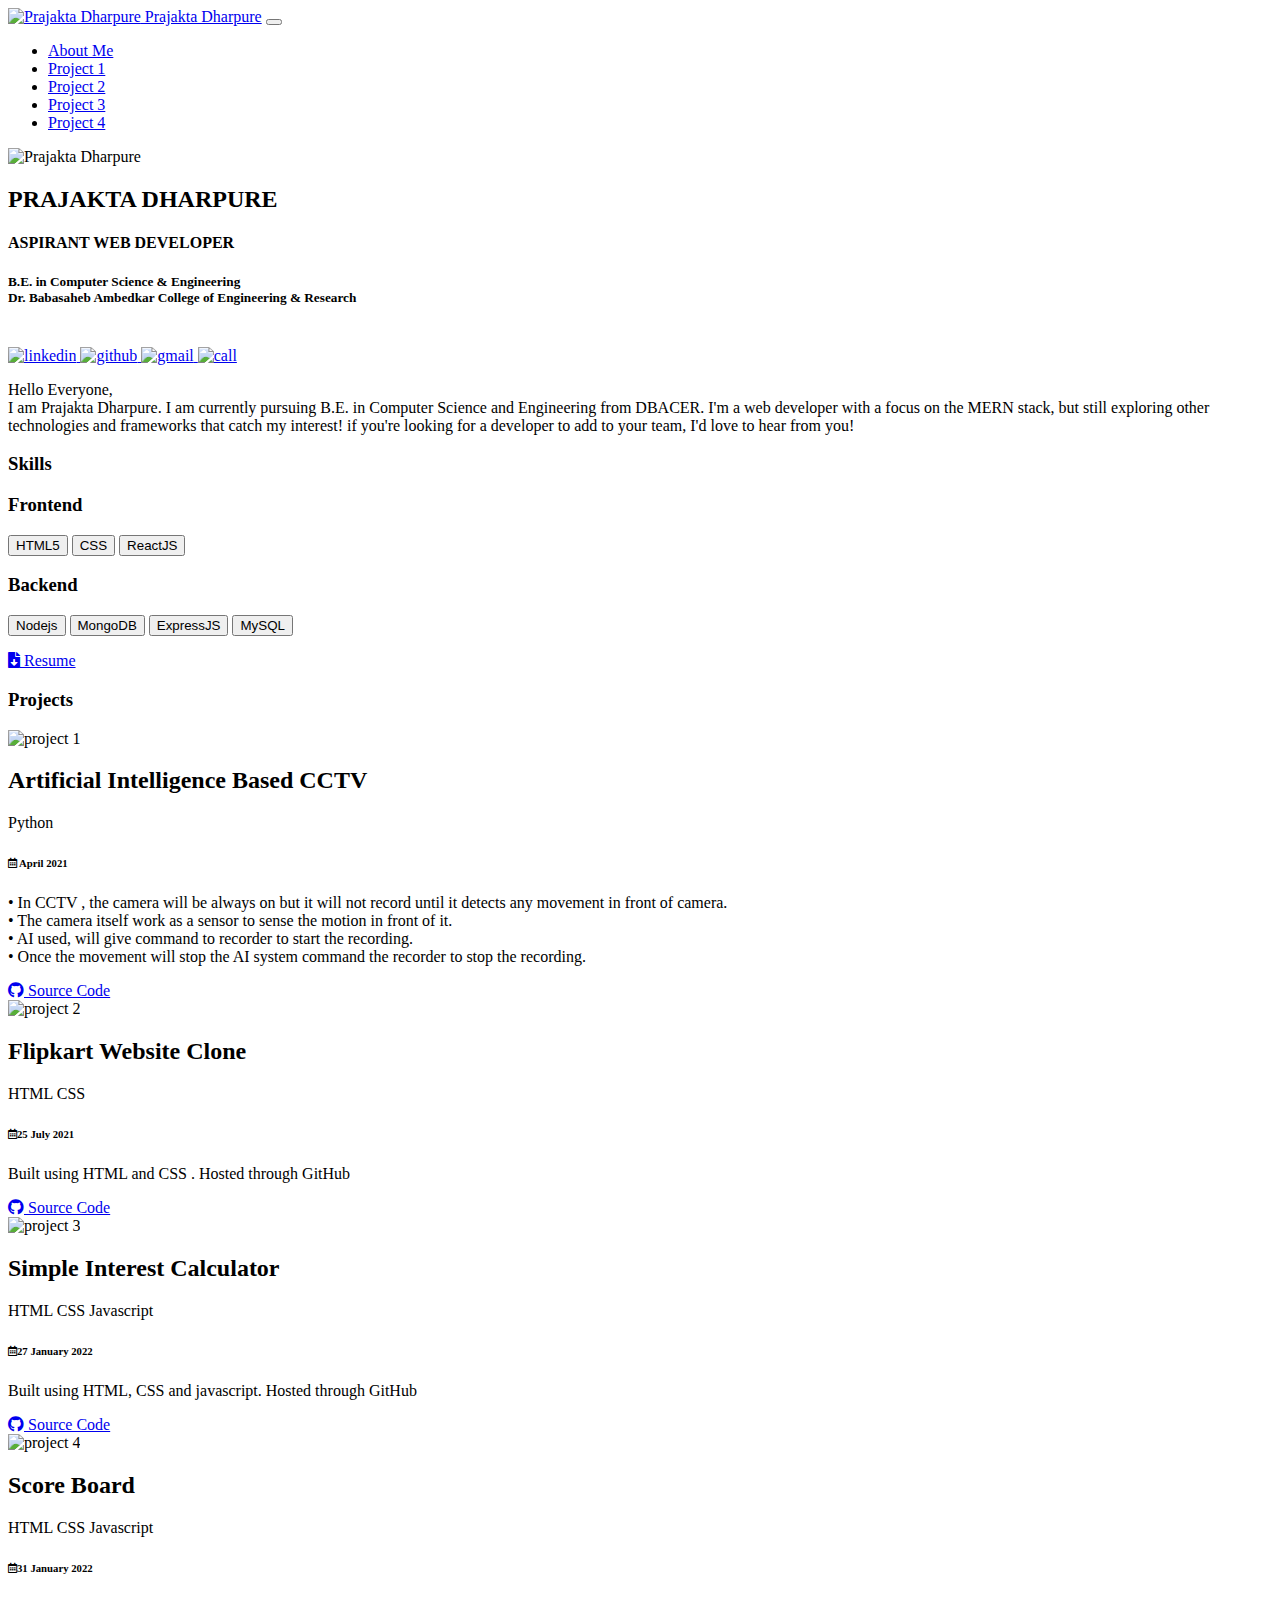
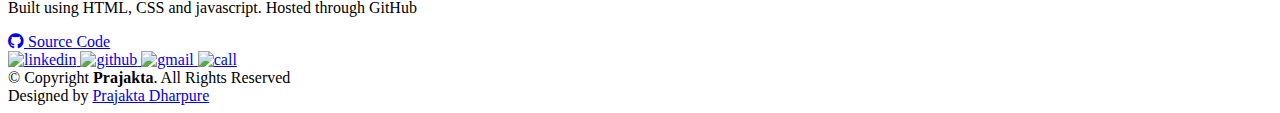
==== index.html @ 519721d0 "inital commit" ====
<!doctype html>
<html lang="en">
  <head>
   
    <meta charset="utf-8">
    <meta http-equiv="X-UA-Compatible" content="IE=edge">
    <meta name="viewport" content="width=device-width, initial-scale=1.0">
    <title>Prajakta Dharpure</title>
    <link rel="stylesheet" href="https://cdnjs.cloudflare.com/ajax/libs/font-awesome/5.15.4/css/all.min.css">
   

    <!-- Bootstrap CSS -->
    <link href="https://cdn.jsdelivr.net/npm/bootstrap@5.1.3/dist/css/bootstrap.min.css" rel="stylesheet" integrity="sha384-1BmE4kWBq78iYhFldvKuhfTAU6auU8tT94WrHftjDbrCEXSU1oBoqyl2QvZ6jIW3" crossorigin="anonymous">
    <link rel="stylesheet" type="text/css" href="./css/style.css" />
    <title>Prajakta Dharpure</title>
  </head>
  <bod id="particle_background">  
    <nav class="navbar navbar-expand-lg navbar-light ">
        <div class="container-fluid">
          <a class="navbar-brand" href="#">
            <img src="./assets/img/praju.png" width="30" height="24" alt="Prajakta Dharpure"/>
              Prajakta Dharpure</a>
          <button class="navbar-toggler" type="button" data-bs-toggle="collapse" data-bs-target="#navbarSupportedContent" aria-controls="navbarSupportedContent" aria-expanded="false" aria-label="Toggle navigation">
            <span class="navbar-toggler-icon"></span>
          </button>
          <div class="collapse navbar-collapse" id="navbarSupportedContent">
            <ul class="navbar-nav me-auto mb-2 mb-lg-0">
              <li class="nav-item">
                <a class="nav-link active" aria-current="page" href="#123">About Me</a>
              </li>
              <li class="nav-item">
                <a class="nav-link" href="#abc">Project 1</a>
              </li>
              <li class="nav-item">
                <a class="nav-link" href="#def">Project 2</a>
              </li>
              <li class="nav-item">
                <a class="nav-link" href="#ghi">Project 3</a>
              </li>
              <li class="nav-item">
                <a class="nav-link" href="#jkl">Project 4</a>
              </li>
            </ul>
          </div>
        </div>
      </nav>
      <div id="particles-js"></div>
      <script  type="text/javascript" src="js/particles.min.js"></script>
      <script type="text/javascript" src="js/app.js"></script>
      <section class="home" id="home">
          <div id="particles-js"> 
            
        
   

    <div class="container" id="123">
        <div class="row">
            <div class="col-md-6">
                <img src="./assets/img/praju.png" alt="Prajakta Dharpure" class="img-fluid img-user m-3 mx-auto d-block zi" />
                <h2 class="text-center display-7">PRAJAKTA DHARPURE</h2>
                <h4 class="text-center display-7">ASPIRANT WEB DEVELOPER</h4>
                <h5 class="text-center display-7">B.E. in Computer Science & Engineering<br>
                  Dr. Babasaheb Ambedkar College of Engineering & Research</h5><br>
                <div class="d-flex justify-content-evenly">
                    <a href="https://www.linkedin.com/in/prajakta-dharpure" target="_blank" class="ico-social-container zi">
                        <img src="./assets/icons/ico-linkedin.png" alt="linkedin" class="ico-social">
                    </a>
                    <a href="https://github.com/prajaktadharpure28 " target="_blank" class="ico-social-container zi">
                        <img src="./assets/icons/ico-github.png" alt="github" class="ico-social">
                    </a>
                    <a href="mailto:prajaktadharpure28@gmail.com" target="_blank" class="ico-social-container zi">
                        <img src="./assets/icons/ico-gmail.png" alt="gmail" class="ico-social">
                    </a>
                    <a href="tel:+91-9552864752" target="_blank" class="ico-social-container">
                        <img src="./assets/icons/ico-phone.png" alt="call" class="ico-social">
                    </a>
                </div>
            </div>
            <div class="col-md-6">
                <p class="about-me p-3">Hello Everyone,<br>I am Prajakta Dharpure. I am currently pursuing B.E. in Computer Science and Engineering from DBACER. I'm a web developer with a focus on the MERN stack, but still exploring other technologies and frameworks that catch my interest! if you're looking for a developer to add to your team, I'd love to hear from you! </p>
                <h3 class="display-5 text-center"> Skills</h3>
                <p>
                    <h3 class="display-6">Frontend</h3>
                    <div>
                    <button type="button" class="btn btn-outline-primary btn-sm m-1">HTML5</button>
                    <button type="button" class="btn btn-outline-secondary btn-sm m-1">CSS</button>
                    <button type="button" class="btn btn-outline-success btn-sm m-1">ReactJS</button>
                </div>
                </p>
                <p>
                    <h3 class="display-6">Backend</h3>
                    <button type="button" class="btn btn-outline-primary btn-sm m-1">Nodejs</button>
                    <button type="button" class="btn btn-outline-secondary btn-sm m-1">MongoDB</button>
                    <button type="button" class="btn btn-outline-success btn-sm m-1">ExpressJS</button>
                    <button type="button" class="btn btn-outline-danger btn-sm m-1">MySQL</button>
                </p>
                <div class="text-center">
                    <a href="https://drive.google.com/file/d/1Vo0FcJbWg5139tKB5yFYB6RddcbkDhcV/view?usp=sharing" target="_blank" class="btn btn-primary zi">
                        <i class="fas fa-file-download"></i> Resume</a>
                </div>    
            </div>
        </div>
     
        <div class="mt-5">
            <h3 class="text-center display-2">Projects</h3>
            <div class="row project-container" id="abc">
                <div class="col-md-4">
                    <img src="./assets/img/project1.jpg" alt="project 1" class="img-fluid"/>
                </div>
                <div class="col-md-8">
                    <h2>Artificial Intelligence Based CCTV</h2>
                    <span class="badge rounded-pill bg-success">Python</span>
                    <h6 class="mt-2"><i class="far fa-calendar-alt"></i> April 2021</h6>
                    <p> •   In CCTV , the camera will be always on but it will not record until it detects any movement in front of camera.<br>
                        •	The camera itself work as a sensor to sense the motion in front of it.<br>
                        •	AI used, will give command to recorder to start the recording.<br>
                        •	Once the movement will stop the AI system command the recorder to stop the recording.<br>
                    </p>
                    <a href="https://github.com/prajaktadharpure28/CCTV" target="_blank" class="btn btn-info ms-5">
                        <i class="fab fa-github"></i> Source Code
                    </a>
                </div>
            </div>
              <div class="row project-container" id="def">
                <div class="col-md-4">
                    <img src="./assets/img/project2.jpg" alt="project 2" class="img-fluid"/>
                </div>
                <div class="col-md-8">
                    <h2>Flipkart Website Clone</h2>
                    <span class="badge rounded-pill bg-success">HTML</span>
                    <span class="badge rounded-pill bg-success">CSS</span>
                    <h6 class="mt-2"><i class="far fa-calendar-alt"></i>25 July 2021</h6>
                    <p> Built using HTML and CSS . Hosted through GitHub<br>
                    </p>
                    <a href="https://github.com/prajaktadharpure28/project-file" target="_blank" class="btn btn-info ms-5">
                        <i class="fab fa-github"></i> Source Code
                    </a>
                </div>
            </div> 
            <div class="row project-container" id="ghi">
              <div class="col-md-4">
                  <img src="./assets/img/project3.jpg" alt="project 3" class="img-fluid"/>
              </div>
              <div class="col-md-8">
                  <h2>Simple Interest Calculator</h2>
                  <span class="badge rounded-pill bg-success">HTML</span>
                  <span class="badge rounded-pill bg-success">CSS</span>
                  <span class="badge rounded-pill bg-success">Javascript</span>
                  <h6 class="mt-2"><i class="far fa-calendar-alt"></i>27 January 2022</h6>
                  <p> Built using HTML, CSS and javascript. Hosted through GitHub<br>
                  </p>
                  <a href="https://github.com/prajaktadharpure28/simple-interest-calculator" target="_blank" class="btn btn-info ms-5">
                      <i class="fab fa-github"></i> Source Code
                  </a>
              </div>
          </div> 
          <div class="row project-container" id="jkl">
            <div class="col-md-4">
                <img src="./assets/img/project4.jpeg" alt="project 4" class="img-fluid"/>
            </div>
            <div class="col-md-8">
                <h2>Score Board</h2>
                <span class="badge rounded-pill bg-success">HTML</span>
                  <span class="badge rounded-pill bg-success">CSS</span>
                  <span class="badge rounded-pill bg-success">Javascript</span>
                <h6 class="mt-2"><i class="far fa-calendar-alt"></i>31 January 2022</h6>
                <p> Built using HTML, CSS and javascript. Hosted through GitHub<br>
                </p>
                <a href="https://github.com/prajaktadharpure28/Score-Board" target="_blank" class="btn btn-info ms-5">
                    <i class="fab fa-github"></i> Source Code
                </a>
            </div>
        </div> 
    </div>
  </div>
    <footer id="footer">
      <div class="container">
        <div class="social-links">
          <a href="https://www.linkedin.com/in/prajakta-dharpure" target="_blank" class="ico-social-container">
            <img src="./assets/icons/ico-linkedin.png" alt="linkedin" class="ico-social">
        </a>
        <a href="https://github.com/prajaktadharpure28 " target="_blank" class="ico-social-container">
            <img src="./assets/icons/ico-github.png" alt="github" class="ico-social">
        </a>
        <a href="mailto:prajaktadharpure28@gmail.com" target="_blank" class="ico-social-container">
            <img src="./assets/icons/ico-gmail.png" alt="gmail" class="ico-social">
        </a>
        <a href="tel:+91-9552864752" target="_blank" class="ico-social-container">
            <img src="./assets/icons/ico-phone.png" alt="call" class="ico-social">
        </a>
        </div>
        <div class="copyright">
          &copy; Copyright <strong><span>Prajakta</span></strong>. All Rights Reserved
        </div>
        <div class="credits">Designed by <a href="#" target="_blank">Prajakta Dharpure</a>
        </div>
      </div>
    </footer>
    <!-- Option 1: Bootstrap Bundle with Popper -->
    <script src="https://cdn.jsdelivr.net/npm/bootstrap@5.1.3/dist/js/bootstrap.bundle.min.js" integrity="sha384-ka7Sk0Gln4gmtz2MlQnikT1wXgYsOg+OMhuP+IlRH9sENBO0LRn5q+8nbTov4+1p" crossorigin="anonymous"></script>

    <script src="./js/script.js"></script>

    <script src="https://kit.fontawesome.com/e872ba44e8.js" crossorigin="anonymous"></script>
  </body>
</html>
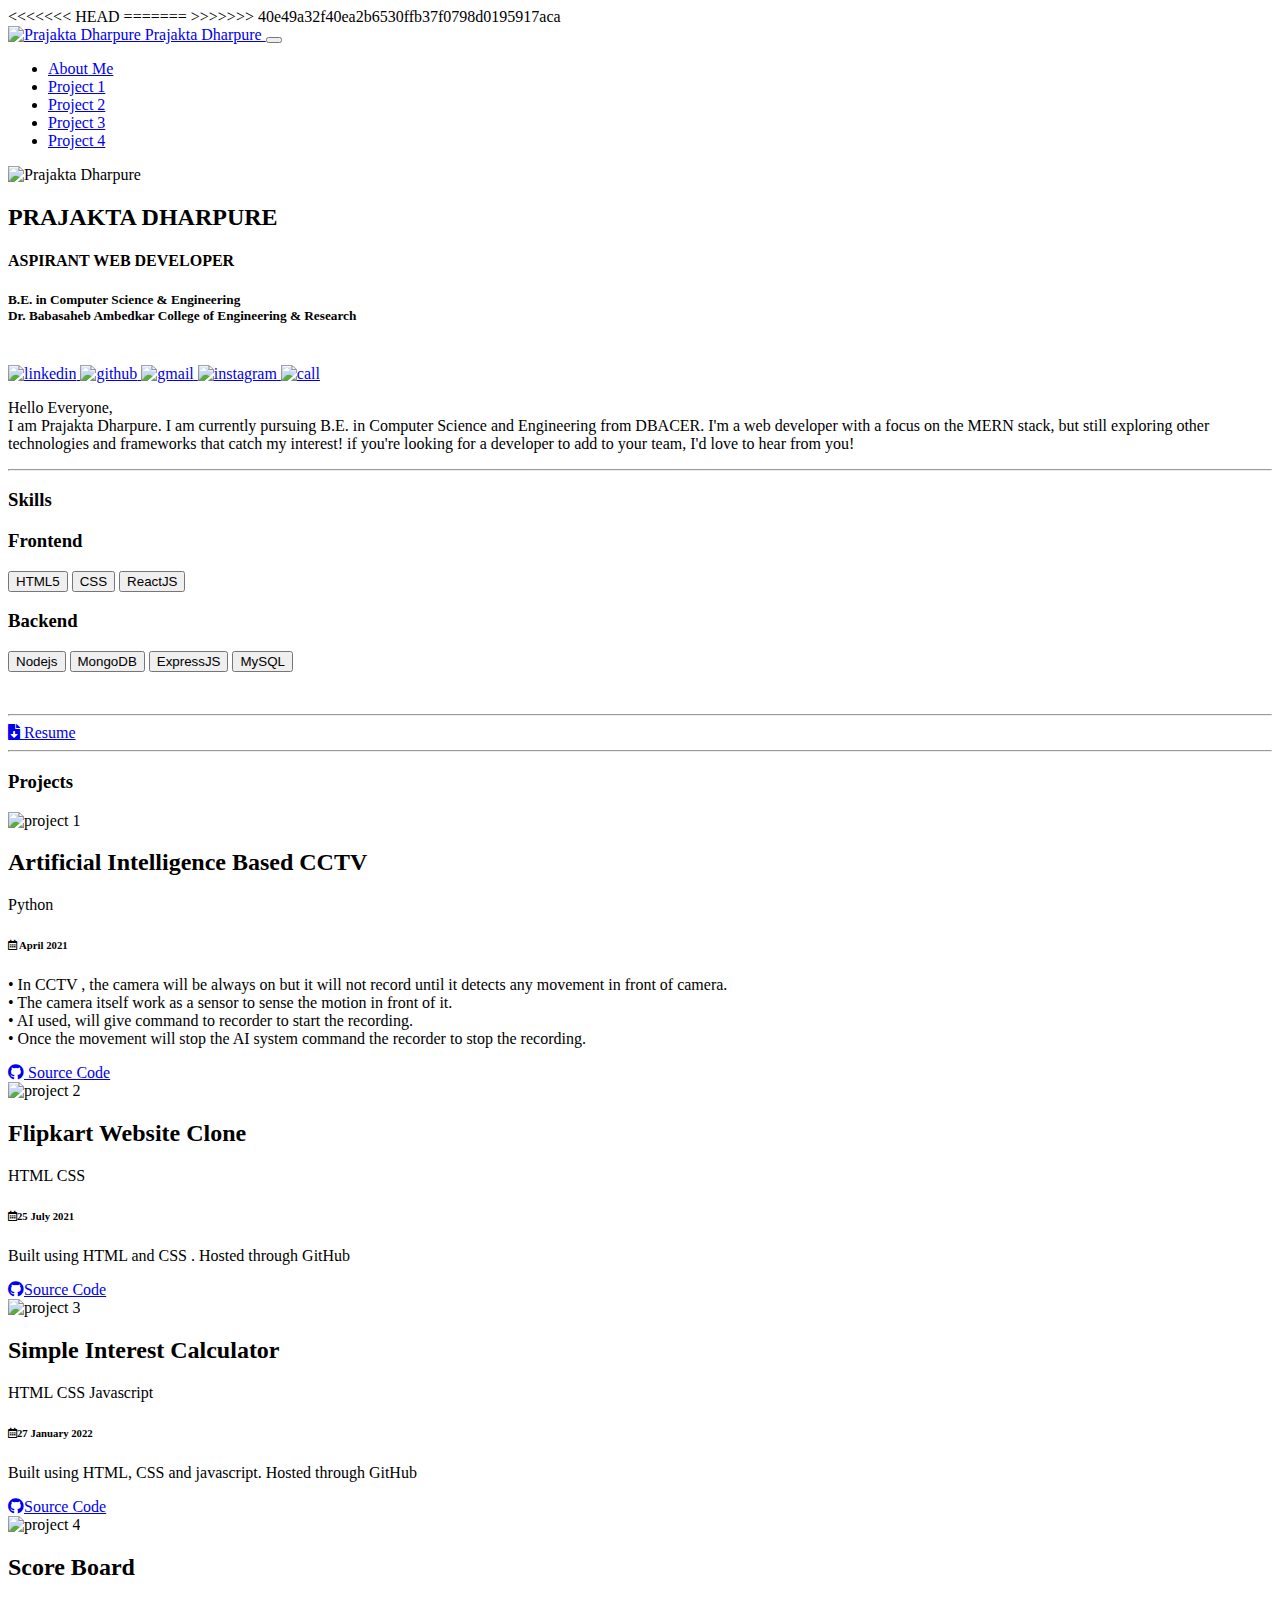
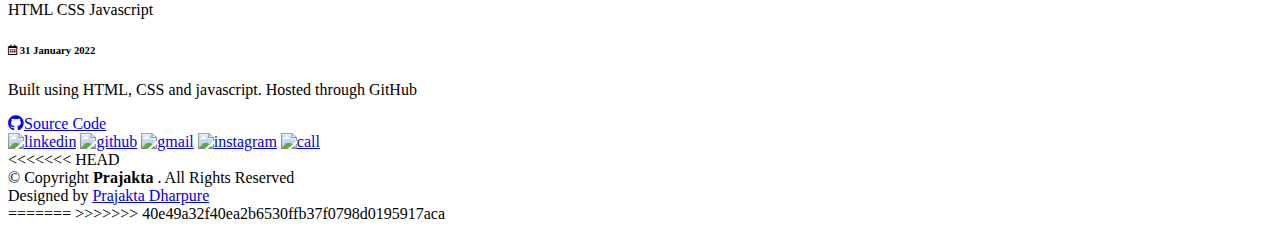
==== commit 2ee6d54a: "inital commit" ====
--- a/index.html
+++ b/index.html
@@ -1,200 +1,215 @@
 <!doctype html>
 <html lang="en">
   <head>
-   
     <meta charset="utf-8">
     <meta http-equiv="X-UA-Compatible" content="IE=edge">
     <meta name="viewport" content="width=device-width, initial-scale=1.0">
-    <title>Prajakta Dharpure</title>
+    <title>My Portfolio</title>
     <link rel="stylesheet" href="https://cdnjs.cloudflare.com/ajax/libs/font-awesome/5.15.4/css/all.min.css">
-   
-
     <!-- Bootstrap CSS -->
     <link href="https://cdn.jsdelivr.net/npm/bootstrap@5.1.3/dist/css/bootstrap.min.css" rel="stylesheet" integrity="sha384-1BmE4kWBq78iYhFldvKuhfTAU6auU8tT94WrHftjDbrCEXSU1oBoqyl2QvZ6jIW3" crossorigin="anonymous">
     <link rel="stylesheet" type="text/css" href="./css/style.css" />
     <title>Prajakta Dharpure</title>
   </head>
-  <bod id="particle_background">  
+<<<<<<< HEAD
+  <body id="particle_background">
+=======
+  <body id="particle_background">  
+>>>>>>> 40e49a32f40ea2b6530ffb37f0798d0195917aca
     <nav class="navbar navbar-expand-lg navbar-light ">
-        <div class="container-fluid">
-          <a class="navbar-brand" href="#">
-            <img src="./assets/img/praju.png" width="30" height="24" alt="Prajakta Dharpure"/>
-              Prajakta Dharpure</a>
-          <button class="navbar-toggler" type="button" data-bs-toggle="collapse" data-bs-target="#navbarSupportedContent" aria-controls="navbarSupportedContent" aria-expanded="false" aria-label="Toggle navigation">
-            <span class="navbar-toggler-icon"></span>
-          </button>
-          <div class="collapse navbar-collapse" id="navbarSupportedContent">
-            <ul class="navbar-nav me-auto mb-2 mb-lg-0">
-              <li class="nav-item">
-                <a class="nav-link active" aria-current="page" href="#123">About Me</a>
-              </li>
-              <li class="nav-item">
-                <a class="nav-link" href="#abc">Project 1</a>
-              </li>
-              <li class="nav-item">
-                <a class="nav-link" href="#def">Project 2</a>
-              </li>
-              <li class="nav-item">
-                <a class="nav-link" href="#ghi">Project 3</a>
-              </li>
-              <li class="nav-item">
-                <a class="nav-link" href="#jkl">Project 4</a>
-              </li>
-            </ul>
-          </div>
+      <div class="container-fluid">
+        <a class="navbar-brand" href="#">
+          <img src="./assets/img/praju.png" width="30" height="24" alt="Prajakta Dharpure"/>
+          Prajakta Dharpure
+        </a>
+        <button class="navbar-toggler" type="button" data-bs-toggle="collapse" data-bs-target="#navbarSupportedContent" aria-controls="navbarSupportedContent" aria-expanded="false" aria-label="Toggle navigation">
+          <span class="navbar-toggler-icon"></span>
+        </button>
+        <div class="collapse navbar-collapse" id="navbarSupportedContent">
+          <ul class="navbar-nav me-auto mb-2 mb-lg-0">
+            <li class="nav-item">
+              <a class="nav-link active" aria-current="page" href="#123">About Me</a>
+            </li>
+            <li class="nav-item">
+              <a class="nav-link" href="#abc">Project 1</a>
+            </li>
+            <li class="nav-item">
+              <a class="nav-link" href="#def">Project 2</a>
+            </li>
+            <li class="nav-item">
+              <a class="nav-link" href="#ghi">Project 3</a>
+            </li>
+            <li class="nav-item">
+              <a class="nav-link" href="#jkl">Project 4</a>
+            </li>
+          </ul>
         </div>
-      </nav>
-      <div id="particles-js"></div>
-      <script  type="text/javascript" src="js/particles.min.js"></script>
-      <script type="text/javascript" src="js/app.js"></script>
-      <section class="home" id="home">
-          <div id="particles-js"> 
-            
-        
-   
-
-    <div class="container" id="123">
-        <div class="row">
-            <div class="col-md-6">
-                <img src="./assets/img/praju.png" alt="Prajakta Dharpure" class="img-fluid img-user m-3 mx-auto d-block zi" />
-                <h2 class="text-center display-7">PRAJAKTA DHARPURE</h2>
-                <h4 class="text-center display-7">ASPIRANT WEB DEVELOPER</h4>
-                <h5 class="text-center display-7">B.E. in Computer Science & Engineering<br>
-                  Dr. Babasaheb Ambedkar College of Engineering & Research</h5><br>
+      </div>
+    </nav>
+    <div id="particles-js"></div>
+    <script  type="text/javascript" src="js/particles.min.js"></script>
+    <script type="text/javascript" src="js/app.js"></script>
+    <section class="home" id="home">
+      <div id="particles-js">
+        <div class="container" id="123">
+          <div class="row">
+            <div class="col-6">
+              <img src="./assets/img/praju.png" alt="Prajakta Dharpure" class="img-fluid img-user m-3 mx-auto d-block zi" />
+              <h2 class="text-center display-7">PRAJAKTA DHARPURE</h2>
+              <h4 class="text-center display-7">ASPIRANT WEB DEVELOPER</h4>
+              <h5 class="text-center display-7">B.E. in Computer Science & Engineering<br>
+                Dr. Babasaheb Ambedkar College of Engineering & Research</h5>
+                <br>
                 <div class="d-flex justify-content-evenly">
-                    <a href="https://www.linkedin.com/in/prajakta-dharpure" target="_blank" class="ico-social-container zi">
-                        <img src="./assets/icons/ico-linkedin.png" alt="linkedin" class="ico-social">
-                    </a>
-                    <a href="https://github.com/prajaktadharpure28 " target="_blank" class="ico-social-container zi">
-                        <img src="./assets/icons/ico-github.png" alt="github" class="ico-social">
-                    </a>
-                    <a href="mailto:prajaktadharpure28@gmail.com" target="_blank" class="ico-social-container zi">
-                        <img src="./assets/icons/ico-gmail.png" alt="gmail" class="ico-social">
-                    </a>
-                    <a href="tel:+91-9552864752" target="_blank" class="ico-social-container">
-                        <img src="./assets/icons/ico-phone.png" alt="call" class="ico-social">
-                    </a>
+                  <a href="https://www.linkedin.com/in/prajakta-dharpure" target="_blank" class="ico-social-container zi">
+                    <img src="./assets/icons/ico-linkedin.png" alt="linkedin" class="ico-social">
+                  </a>
+                  <a href="https://github.com/prajaktadharpure28 " target="_blank" class="ico-social-container zi">
+                    <img src="./assets/icons/ico-github.png" alt="github" class="ico-social">
+                  </a>
+                  <a href="mailto:prajaktadharpure28@gmail.com" target="_blank" class="ico-social-container zi">
+                    <img src="./assets/icons/ico-gmail.png" alt="gmail" class="ico-social">
+                  </a>
+                  <a href="https://www.instagram.com/prajakta_dharpure28?r=nametag"target="_blank" class="ico-social-container zi">
+                    <img src="./assets/icons/ico-instagram.png" alt="instagram" class="ico-social">
+                  </a>
+                  <a href="tel:+91-9552864752" target="_blank" class="ico-social-container">
+                    <img src="./assets/icons/ico-phone.png" alt="call" class="ico-social">
+                  </a>
                 </div>
             </div>
-            <div class="col-md-6">
-                <p class="about-me p-3">Hello Everyone,<br>I am Prajakta Dharpure. I am currently pursuing B.E. in Computer Science and Engineering from DBACER. I'm a web developer with a focus on the MERN stack, but still exploring other technologies and frameworks that catch my interest! if you're looking for a developer to add to your team, I'd love to hear from you! </p>
-                <h3 class="display-5 text-center"> Skills</h3>
-                <p>
+              <div class="col-6">
+                <p class="about-me p-3">Hello Everyone,<br>
+                  I am Prajakta Dharpure.
+                  I am currently pursuing B.E. in Computer Science and Engineering from DBACER. 
+                  I'm a web developer with a focus on the MERN stack, but still exploring other technologies and frameworks that catch my interest! if you're looking for a developer to add to your team, I'd love to hear from you!</p>
+                  <hr>
+                  <h3 class="display-5 text-center"> Skills</h3>
+                  <p>
                     <h3 class="display-6">Frontend</h3>
                     <div>
-                    <button type="button" class="btn btn-outline-primary btn-sm m-1">HTML5</button>
-                    <button type="button" class="btn btn-outline-secondary btn-sm m-1">CSS</button>
-                    <button type="button" class="btn btn-outline-success btn-sm m-1">ReactJS</button>
-                </div>
-                </p>
-                <p>
+                      <button type="button" class="btn btn-outline-primary btn-sm m-1">HTML5</button>
+                      <button type="button" class="btn btn-outline-secondary btn-sm m-1">CSS</button>
+                      <button type="button" class="btn btn-outline-success btn-sm m-1">ReactJS</button>
+                    </div>
+                  </p>
+                  <p>
                     <h3 class="display-6">Backend</h3>
                     <button type="button" class="btn btn-outline-primary btn-sm m-1">Nodejs</button>
                     <button type="button" class="btn btn-outline-secondary btn-sm m-1">MongoDB</button>
                     <button type="button" class="btn btn-outline-success btn-sm m-1">ExpressJS</button>
                     <button type="button" class="btn btn-outline-danger btn-sm m-1">MySQL</button>
-                </p>
+                  </p>
+              </div><br><hr>
                 <div class="text-center">
-                    <a href="https://drive.google.com/file/d/1Vo0FcJbWg5139tKB5yFYB6RddcbkDhcV/view?usp=sharing" target="_blank" class="btn btn-primary zi">
-                        <i class="fas fa-file-download"></i> Resume</a>
-                </div>    
-            </div>
-        </div>
-     
-        <div class="mt-5">
-            <h3 class="text-center display-2">Projects</h3>
-            <div class="row project-container" id="abc">
-                <div class="col-md-4">
-                    <img src="./assets/img/project1.jpg" alt="project 1" class="img-fluid"/>
+                  <a href="https://drive.google.com/file/d/1Vo0FcJbWg5139tKB5yFYB6RddcbkDhcV/view?usp=sharing" target="_blank" class="btn btn-primary zi">
+                    <i class="fas fa-file-download"></i>
+                    Resume
+                  </a>
                 </div>
-                <div class="col-md-8">
-                    <h2>Artificial Intelligence Based CCTV</h2>
-                    <span class="badge rounded-pill bg-success">Python</span>
-                    <h6 class="mt-2"><i class="far fa-calendar-alt"></i> April 2021</h6>
-                    <p> •   In CCTV , the camera will be always on but it will not record until it detects any movement in front of camera.<br>
-                        •	The camera itself work as a sensor to sense the motion in front of it.<br>
-                        •	AI used, will give command to recorder to start the recording.<br>
-                        •	Once the movement will stop the AI system command the recorder to stop the recording.<br>
+          </div>
+              <div class="row portfolio-container">
+                <div class="mt-5">
+                  <hr>
+                  <h3 class="text-center display-2">Projects</h3>
+                  <div class="row project-container" id="abc">
+                    <div class="col-md-4">
+                      <img src="./assets/img/project1.jpg" alt="project 1" class="img-fluid"/>
+                    </div>
+                    <div class="col-md-8">
+                      <h2>Artificial Intelligence Based CCTV</h2>
+                      <span class="badge rounded-pill bg-success">Python</span>
+                      <h6 class="mt-2"><i class="far fa-calendar-alt"></i> April 2021</h6>
+                      <p>
+                      • In CCTV , the camera will be always on but it will not record until it detects any movement in front of camera.<br>
+                      •	The camera itself work as a sensor to sense the motion in front of it.<br>
+                      •	AI used, will give command to recorder to start the recording.<br>
+                      •	Once the movement will stop the AI system command the recorder to stop the recording.<br>
                     </p>
                     <a href="https://github.com/prajaktadharpure28/CCTV" target="_blank" class="btn btn-info ms-5">
-                        <i class="fab fa-github"></i> Source Code
-                    </a>
+                      <i class="fab fa-github"></i> Source Code</a>
+                    </div>
+                  </div>
+                  <div class="row project-container" id="def">
+                    <div class="col-md-4">
+                      <img src="./assets/img/project2.jpg" alt="project 2" class="img-fluid"/>
+                    </div>
+                    <div class="col-md-8">
+                      <h2>Flipkart Website Clone</h2>
+                      <span class="badge rounded-pill bg-success">HTML</span>
+                      <span class="badge rounded-pill bg-success">CSS</span>
+                      <h6 class="mt-2"><i class="far fa-calendar-alt"></i>25 July 2021</h6>
+                      <p> Built using HTML and CSS . Hosted through GitHub<br>
+                      </p>
+                      <a href="https://github.com/prajaktadharpure28/project-file" target="_blank" class="btn btn-info ms-5">
+                        <i class="fab fa-github"></i>Source Code</a>
+                    </div>
+                  </div>
+                    <div class="row project-container" id="ghi">
+                      <div class="col-md-4">
+                        <img src="./assets/img/project3.jpg" alt="project 3" class="img-fluid"/>
+                      </div>
+                      <div class="col-md-8">
+                        <h2>Simple Interest Calculator</h2>
+                        <span class="badge rounded-pill bg-success">HTML</span>
+                        <span class="badge rounded-pill bg-success">CSS</span>
+                        <span class="badge rounded-pill bg-success">Javascript</span>
+                        <h6 class="mt-2"><i class="far fa-calendar-alt"></i>27 January 2022</h6>
+                        <p> Built using HTML, CSS and javascript. Hosted through GitHub<br></p>
+                        <a href="https://github.com/prajaktadharpure28/simple-interest-calculator" target="_blank" class="btn btn-info ms-5">
+                          <i class="fab fa-github"></i>Source Code</a>
+                      </div>
+                    </div>
+                      <div class="row project-container portfolio-item filter-python" id="jkl">
+                        <div class="col-md-4">
+                          <img src="./assets/img/project4.jpeg" alt="project 4" class="img-fluid"/>
+                        </div>
+                        <div class="col-md-8">
+                          <h2>Score Board</h2>
+                          <span class="badge rounded-pill bg-success">HTML</span>
+                          <span class="badge rounded-pill bg-success">CSS</span>
+                          <span class="badge rounded-pill bg-success">Javascript</span>
+                          <h6 class="mt-2"><i class="far fa-calendar-alt"></i>
+                            31 January 2022</h6><p> Built using HTML, CSS and javascript. Hosted through GitHub<br>
+                            </p>
+                            <a href="https://github.com/prajaktadharpure28/Score-Board" target="_blank" class="btn btn-info ms-5">
+                              <i class="fab fa-github"></i>Source Code</a>
+                        </div>
+                      </div>
                 </div>
-            </div>
-              <div class="row project-container" id="def">
-                <div class="col-md-4">
-                    <img src="./assets/img/project2.jpg" alt="project 2" class="img-fluid"/>
-                </div>
-                <div class="col-md-8">
-                    <h2>Flipkart Website Clone</h2>
-                    <span class="badge rounded-pill bg-success">HTML</span>
-                    <span class="badge rounded-pill bg-success">CSS</span>
-                    <h6 class="mt-2"><i class="far fa-calendar-alt"></i>25 July 2021</h6>
-                    <p> Built using HTML and CSS . Hosted through GitHub<br>
-                    </p>
-                    <a href="https://github.com/prajaktadharpure28/project-file" target="_blank" class="btn btn-info ms-5">
-                        <i class="fab fa-github"></i> Source Code
-                    </a>
-                </div>
-            </div> 
-            <div class="row project-container" id="ghi">
-              <div class="col-md-4">
-                  <img src="./assets/img/project3.jpg" alt="project 3" class="img-fluid"/>
               </div>
-              <div class="col-md-8">
-                  <h2>Simple Interest Calculator</h2>
-                  <span class="badge rounded-pill bg-success">HTML</span>
-                  <span class="badge rounded-pill bg-success">CSS</span>
-                  <span class="badge rounded-pill bg-success">Javascript</span>
-                  <h6 class="mt-2"><i class="far fa-calendar-alt"></i>27 January 2022</h6>
-                  <p> Built using HTML, CSS and javascript. Hosted through GitHub<br>
-                  </p>
-                  <a href="https://github.com/prajaktadharpure28/simple-interest-calculator" target="_blank" class="btn btn-info ms-5">
-                      <i class="fab fa-github"></i> Source Code
-                  </a>
-              </div>
-          </div> 
-          <div class="row project-container" id="jkl">
-            <div class="col-md-4">
-                <img src="./assets/img/project4.jpeg" alt="project 4" class="img-fluid"/>
-            </div>
-            <div class="col-md-8">
-                <h2>Score Board</h2>
-                <span class="badge rounded-pill bg-success">HTML</span>
-                  <span class="badge rounded-pill bg-success">CSS</span>
-                  <span class="badge rounded-pill bg-success">Javascript</span>
-                <h6 class="mt-2"><i class="far fa-calendar-alt"></i>31 January 2022</h6>
-                <p> Built using HTML, CSS and javascript. Hosted through GitHub<br>
-                </p>
-                <a href="https://github.com/prajaktadharpure28/Score-Board" target="_blank" class="btn btn-info ms-5">
-                    <i class="fab fa-github"></i> Source Code
-                </a>
-            </div>
-        </div> 
+  <footer id="footer">
+    <div class="container">
+      <div class="social-links">
+        <a href="https://www.linkedin.com/in/prajakta-dharpure" target="_blank" class="ico-social-container">
+        <img src="./assets/icons/ico-linkedin.png" alt="linkedin" class="ico-social"></a>
+        <a href="https://github.com/prajaktadharpure28 " target="_blank" class="ico-social-container">
+        <img src="./assets/icons/ico-github.png" alt="github" class="ico-social"></a>
+        <a href="mailto:prajaktadharpure28@gmail.com" target="_blank" class="ico-social-container">
+        <img src="./assets/icons/ico-gmail.png" alt="gmail" class="ico-social"></a>
+        <a href="https://www.instagram.com/prajakta_dharpure28?r=nametag"target="_blank" class="ico-social-container zi">
+        <img src="./assets/icons/ico-instagram.png" alt="instagram" class="ico-social"></a>
+        <a href="tel:+91-9552864752" target="_blank" class="ico-social-container">
+        <img src="./assets/icons/ico-phone.png" alt="call" class="ico-social"></a>
+      </div>
+<<<<<<< HEAD
+      <div class="copyright">&copy; Copyright 
+        <strong>
+          <span>Prajakta</span>
+        </strong>. All Rights Reserved
+      </div>
+      <div class="credits">Designed by 
+        <a href="#" target="_blank">Prajakta Dharpure</a>
+      </div>
     </div>
-  </div>
-    <footer id="footer">
-      <div class="container">
-        <div class="social-links">
-          <a href="https://www.linkedin.com/in/prajakta-dharpure" target="_blank" class="ico-social-container">
-            <img src="./assets/icons/ico-linkedin.png" alt="linkedin" class="ico-social">
-        </a>
-        <a href="https://github.com/prajaktadharpure28 " target="_blank" class="ico-social-container">
-            <img src="./assets/icons/ico-github.png" alt="github" class="ico-social">
-        </a>
-        <a href="mailto:prajaktadharpure28@gmail.com" target="_blank" class="ico-social-container">
-            <img src="./assets/icons/ico-gmail.png" alt="gmail" class="ico-social">
-        </a>
-        <a href="tel:+91-9552864752" target="_blank" class="ico-social-container">
-            <img src="./assets/icons/ico-phone.png" alt="call" class="ico-social">
-        </a>
-        </div>
-        <div class="copyright">
-          &copy; Copyright <strong><span>Prajakta</span></strong>. All Rights Reserved
-        </div>
-        <div class="credits">Designed by <a href="#" target="_blank">Prajakta Dharpure</a>
-        </div>
-      </div>
+  </footer><!-- Option 1: Bootstrap Bundle with Popper -->
+  <script src="https://cdn.jsdelivr.net/npm/bootstrap@5.1.3/dist/js/bootstrap.bundle.min.js" integrity="sha384-ka7Sk0Gln4gmtz2MlQnikT1wXgYsOg+OMhuP+IlRH9sENBO0LRn5q+8nbTov4+1p" crossorigin="anonymous"></script>
+  <script src="./js/script.js"></script>
+  <script src="https://kit.fontawesome.com/e872ba44e8.js" crossorigin="anonymous"></script>
+</body>
+</html>
+                             
+=======
     </footer>
     <!-- Option 1: Bootstrap Bundle with Popper -->
     <script src="https://cdn.jsdelivr.net/npm/bootstrap@5.1.3/dist/js/bootstrap.bundle.min.js" integrity="sha384-ka7Sk0Gln4gmtz2MlQnikT1wXgYsOg+OMhuP+IlRH9sENBO0LRn5q+8nbTov4+1p" crossorigin="anonymous"></script>
@@ -203,4 +218,5 @@
 
     <script src="https://kit.fontawesome.com/e872ba44e8.js" crossorigin="anonymous"></script>
   </body>
-</html>+</html>
+>>>>>>> 40e49a32f40ea2b6530ffb37f0798d0195917aca
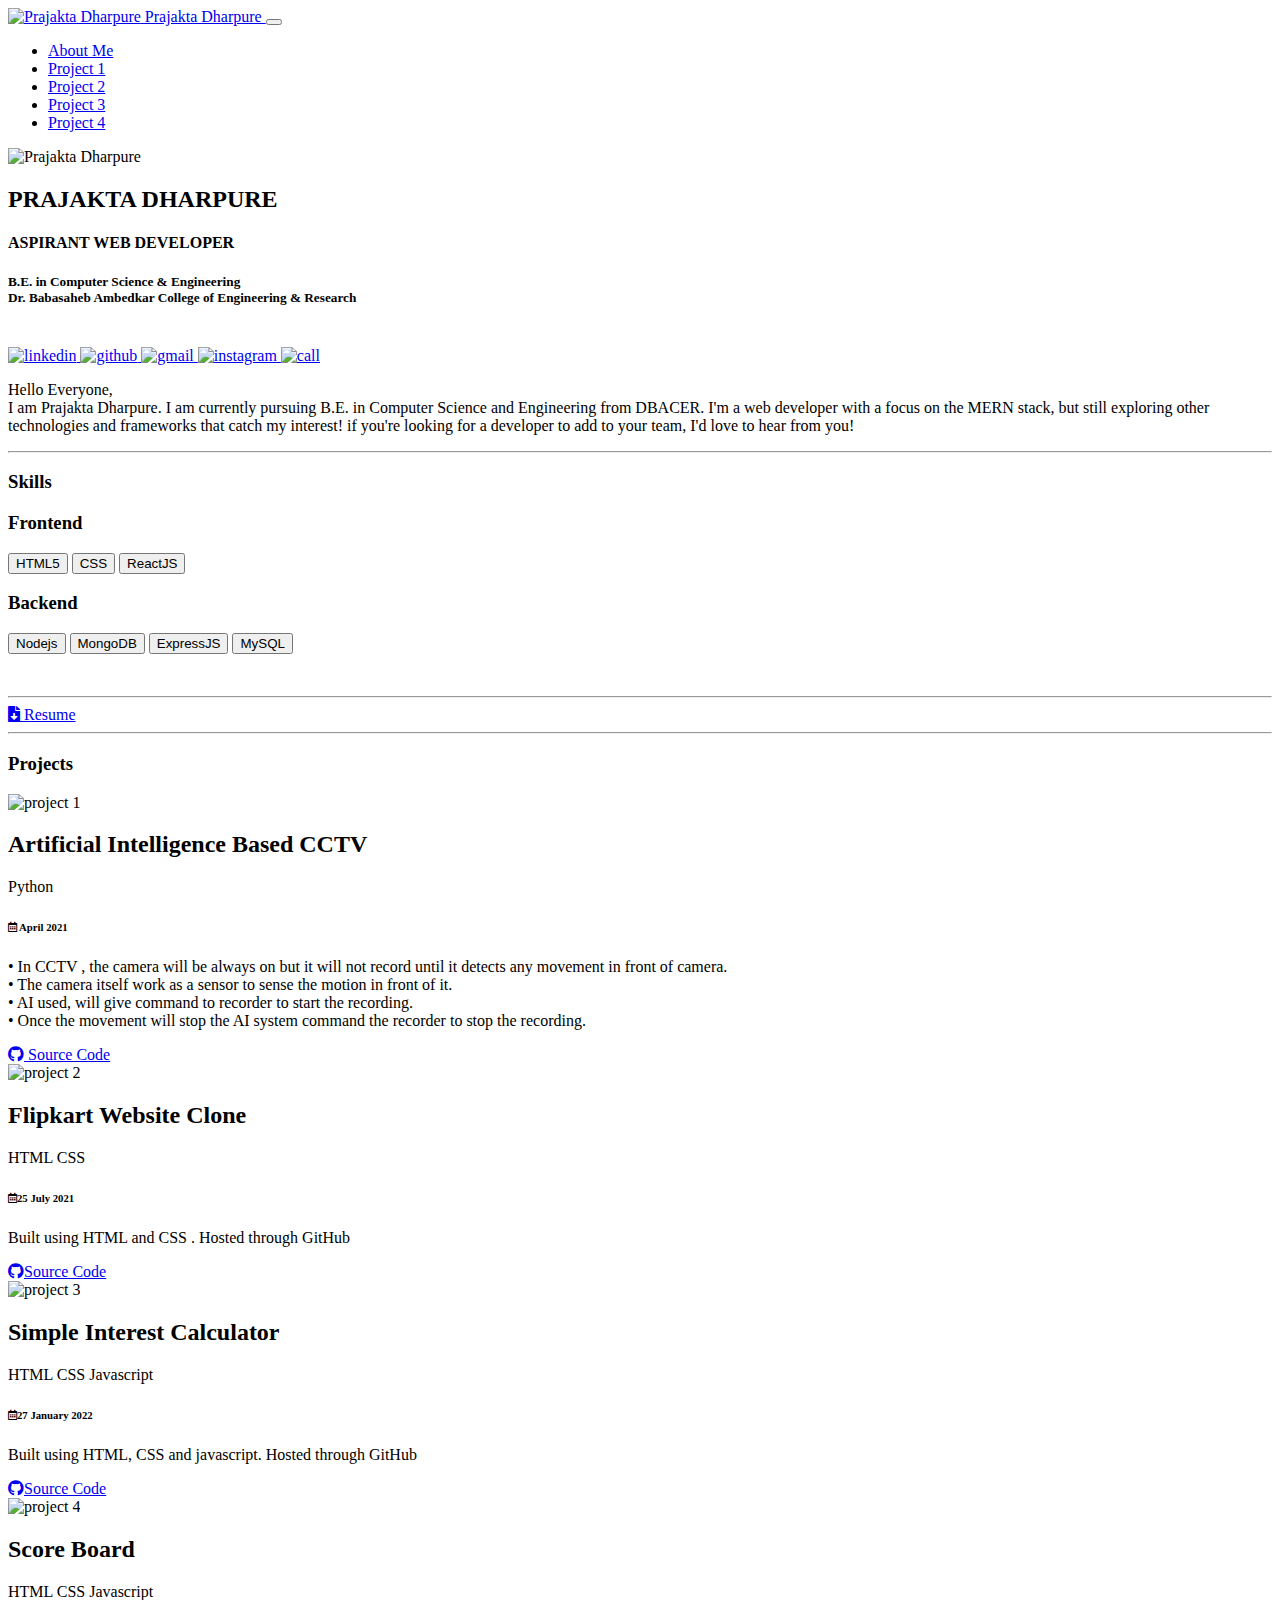
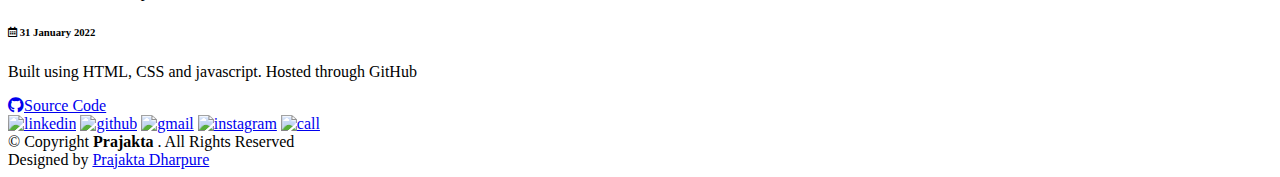
==== commit 3b375271: "inital commit" ====
--- a/index.html
+++ b/index.html
@@ -11,11 +11,10 @@
     <link rel="stylesheet" type="text/css" href="./css/style.css" />
     <title>Prajakta Dharpure</title>
   </head>
-<<<<<<< HEAD
+
   <body id="particle_background">
-=======
   <body id="particle_background">  
->>>>>>> 40e49a32f40ea2b6530ffb37f0798d0195917aca
+
     <nav class="navbar navbar-expand-lg navbar-light ">
       <div class="container-fluid">
         <a class="navbar-brand" href="#">
@@ -192,7 +191,6 @@
         <a href="tel:+91-9552864752" target="_blank" class="ico-social-container">
         <img src="./assets/icons/ico-phone.png" alt="call" class="ico-social"></a>
       </div>
-<<<<<<< HEAD
       <div class="copyright">&copy; Copyright 
         <strong>
           <span>Prajakta</span>
@@ -208,8 +206,7 @@
   <script src="https://kit.fontawesome.com/e872ba44e8.js" crossorigin="anonymous"></script>
 </body>
 </html>
-                             
-=======
+        
     </footer>
     <!-- Option 1: Bootstrap Bundle with Popper -->
     <script src="https://cdn.jsdelivr.net/npm/bootstrap@5.1.3/dist/js/bootstrap.bundle.min.js" integrity="sha384-ka7Sk0Gln4gmtz2MlQnikT1wXgYsOg+OMhuP+IlRH9sENBO0LRn5q+8nbTov4+1p" crossorigin="anonymous"></script>
@@ -219,4 +216,4 @@
     <script src="https://kit.fontawesome.com/e872ba44e8.js" crossorigin="anonymous"></script>
   </body>
 </html>
->>>>>>> 40e49a32f40ea2b6530ffb37f0798d0195917aca
+
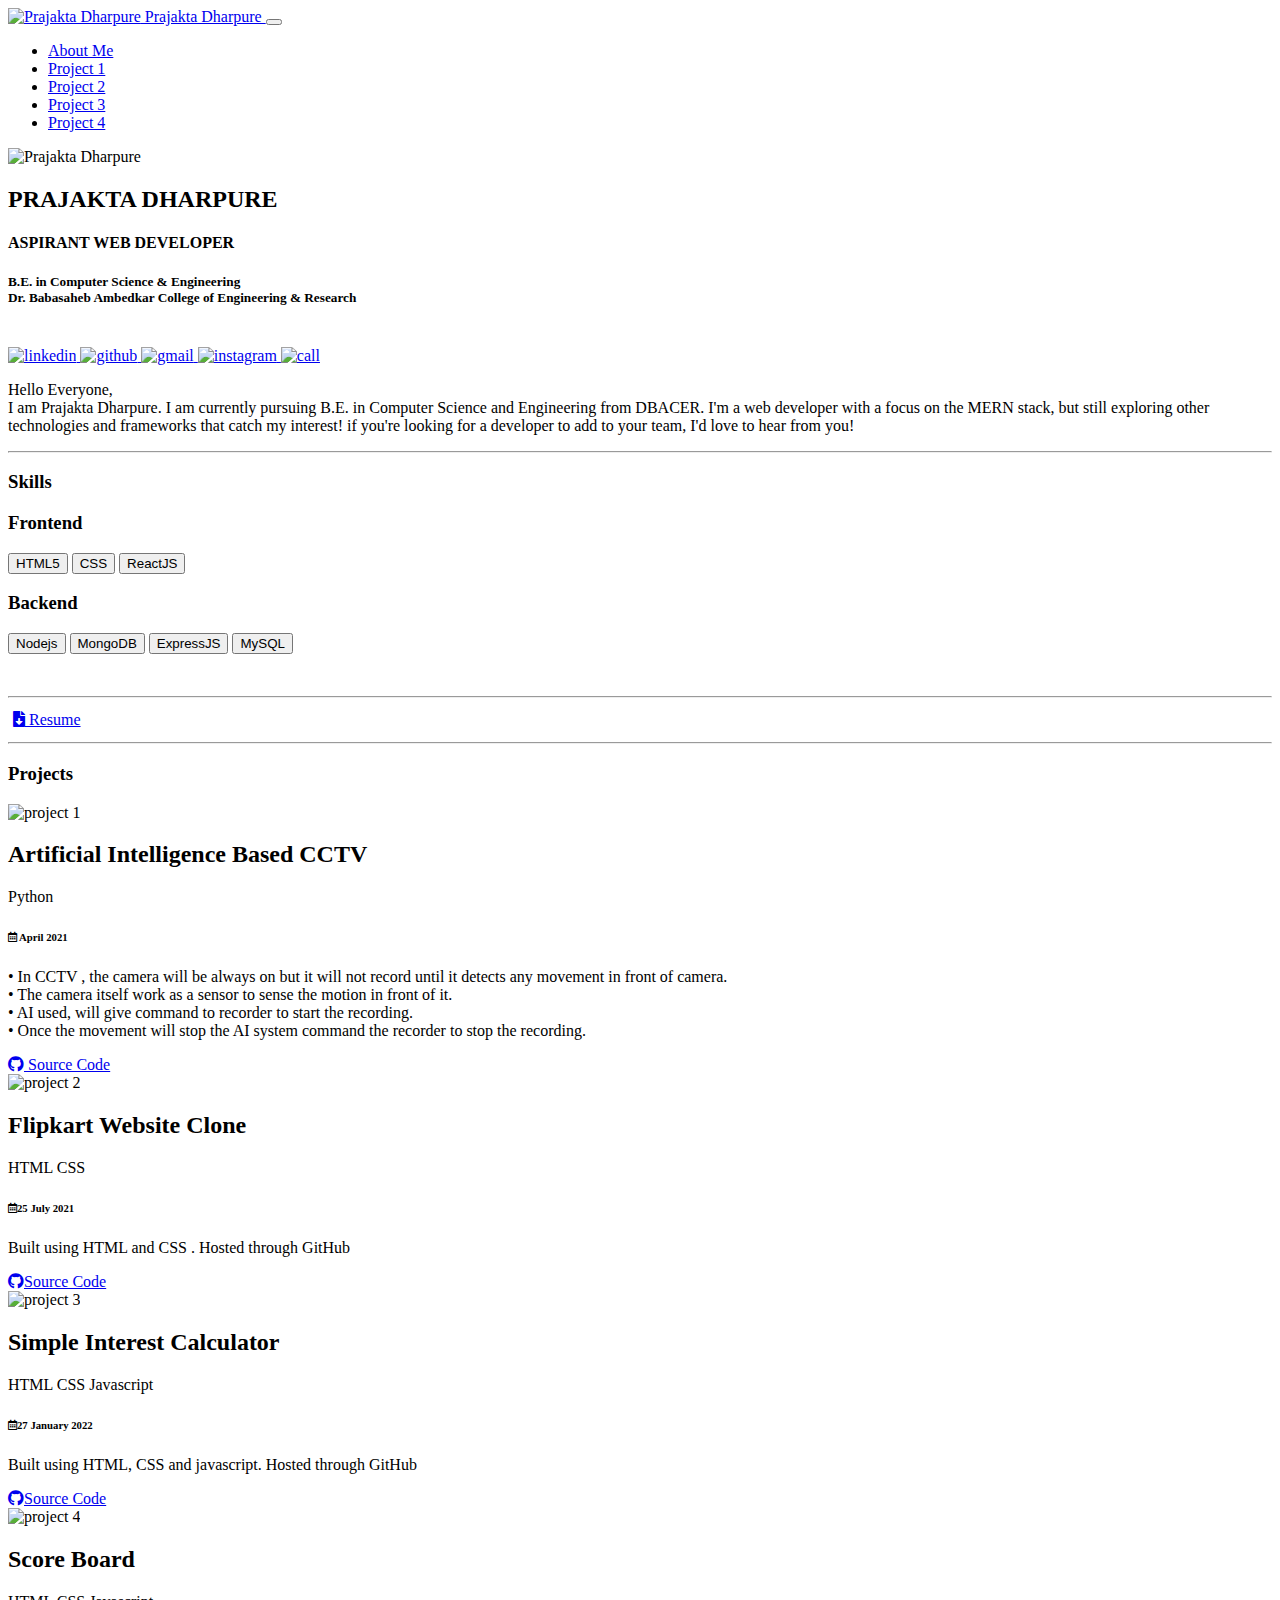
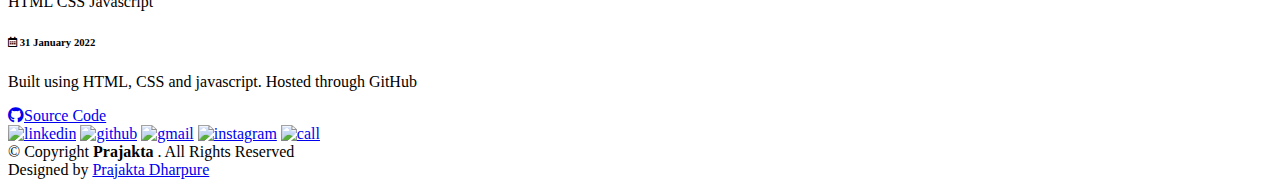
==== commit 2cf6834c: "added footer" ====
--- a/index.html
+++ b/index.html
@@ -52,7 +52,7 @@
       <div id="particles-js">
         <div class="container" id="123">
           <div class="row">
-            <div class="col-6">
+            <div class="col-md-6">
               <img src="./assets/img/praju.png" alt="Prajakta Dharpure" class="img-fluid img-user m-3 mx-auto d-block zi" />
               <h2 class="text-center display-7">PRAJAKTA DHARPURE</h2>
               <h4 class="text-center display-7">ASPIRANT WEB DEVELOPER</h4>
@@ -77,7 +77,7 @@
                   </a>
                 </div>
             </div>
-              <div class="col-6">
+              <div class="col-md-6">
                 <p class="about-me p-3">Hello Everyone,<br>
                   I am Prajakta Dharpure.
                   I am currently pursuing B.E. in Computer Science and Engineering from DBACER. 
@@ -100,16 +100,15 @@
                     <button type="button" class="btn btn-outline-danger btn-sm m-1">MySQL</button>
                   </p>
               </div><br><hr>
-                <div class="text-center">
+                <div style="padding: 5px;" class="text-center">
                   <a href="https://drive.google.com/file/d/1Vo0FcJbWg5139tKB5yFYB6RddcbkDhcV/view?usp=sharing" target="_blank" class="btn btn-primary zi">
                     <i class="fas fa-file-download"></i>
                     Resume
                   </a>
                 </div>
-          </div>
+          </div><hr>
               <div class="row portfolio-container">
                 <div class="mt-5">
-                  <hr>
                   <h3 class="text-center display-2">Projects</h3>
                   <div class="row project-container" id="abc">
                     <div class="col-md-4">
@@ -177,37 +176,31 @@
                       </div>
                 </div>
               </div>
-  <footer id="footer">
-    <div class="container">
-      <div class="social-links">
-        <a href="https://www.linkedin.com/in/prajakta-dharpure" target="_blank" class="ico-social-container">
-        <img src="./assets/icons/ico-linkedin.png" alt="linkedin" class="ico-social"></a>
-        <a href="https://github.com/prajaktadharpure28 " target="_blank" class="ico-social-container">
-        <img src="./assets/icons/ico-github.png" alt="github" class="ico-social"></a>
-        <a href="mailto:prajaktadharpure28@gmail.com" target="_blank" class="ico-social-container">
-        <img src="./assets/icons/ico-gmail.png" alt="gmail" class="ico-social"></a>
-        <a href="https://www.instagram.com/prajakta_dharpure28?r=nametag"target="_blank" class="ico-social-container zi">
-        <img src="./assets/icons/ico-instagram.png" alt="instagram" class="ico-social"></a>
-        <a href="tel:+91-9552864752" target="_blank" class="ico-social-container">
-        <img src="./assets/icons/ico-phone.png" alt="call" class="ico-social"></a>
-      </div>
-      <div class="copyright">&copy; Copyright 
-        <strong>
-          <span>Prajakta</span>
-        </strong>. All Rights Reserved
-      </div>
-      <div class="credits">Designed by 
-        <a href="#" target="_blank">Prajakta Dharpure</a>
-      </div>
-    </div>
-  </footer><!-- Option 1: Bootstrap Bundle with Popper -->
-  <script src="https://cdn.jsdelivr.net/npm/bootstrap@5.1.3/dist/js/bootstrap.bundle.min.js" integrity="sha384-ka7Sk0Gln4gmtz2MlQnikT1wXgYsOg+OMhuP+IlRH9sENBO0LRn5q+8nbTov4+1p" crossorigin="anonymous"></script>
-  <script src="./js/script.js"></script>
-  <script src="https://kit.fontawesome.com/e872ba44e8.js" crossorigin="anonymous"></script>
-</body>
-</html>
-        
-    </footer>
+
+      <footer id="footer">
+        <div class="container">
+          <div class="social-links">
+            <a href="https://www.linkedin.com/in/prajakta-dharpure" target="_blank" class="ico-social-container">
+            <img src="./assets/icons/ico-linkedin.png" alt="linkedin" class="ico-social"></a>
+            <a href="https://github.com/prajaktadharpure28 " target="_blank" class="ico-social-container">
+            <img src="./assets/icons/ico-github.png" alt="github" class="ico-social"></a>
+            <a href="mailto:prajaktadharpure28@gmail.com" target="_blank" class="ico-social-container">
+            <img src="./assets/icons/ico-gmail.png" alt="gmail" class="ico-social"></a>
+            <a href="https://www.instagram.com/prajakta_dharpure28?r=nametag"target="_blank" class="ico-social-container zi">
+            <img src="./assets/icons/ico-instagram.png" alt="instagram" class="ico-social"></a>
+            <a href="tel:+91-9552864752" target="_blank" class="ico-social-container">
+            <img src="./assets/icons/ico-phone.png" alt="call" class="ico-social"></a>
+          </div>
+          <div class="copyright">&copy; Copyright 
+            <strong>
+              <span>Prajakta</span>
+            </strong>. All Rights Reserved
+          </div>
+          <div class="credits">Designed by 
+            <a href="#" target="_blank">Prajakta Dharpure</a>
+          </div>
+        </div>
+      </footer> 
     <!-- Option 1: Bootstrap Bundle with Popper -->
     <script src="https://cdn.jsdelivr.net/npm/bootstrap@5.1.3/dist/js/bootstrap.bundle.min.js" integrity="sha384-ka7Sk0Gln4gmtz2MlQnikT1wXgYsOg+OMhuP+IlRH9sENBO0LRn5q+8nbTov4+1p" crossorigin="anonymous"></script>
 
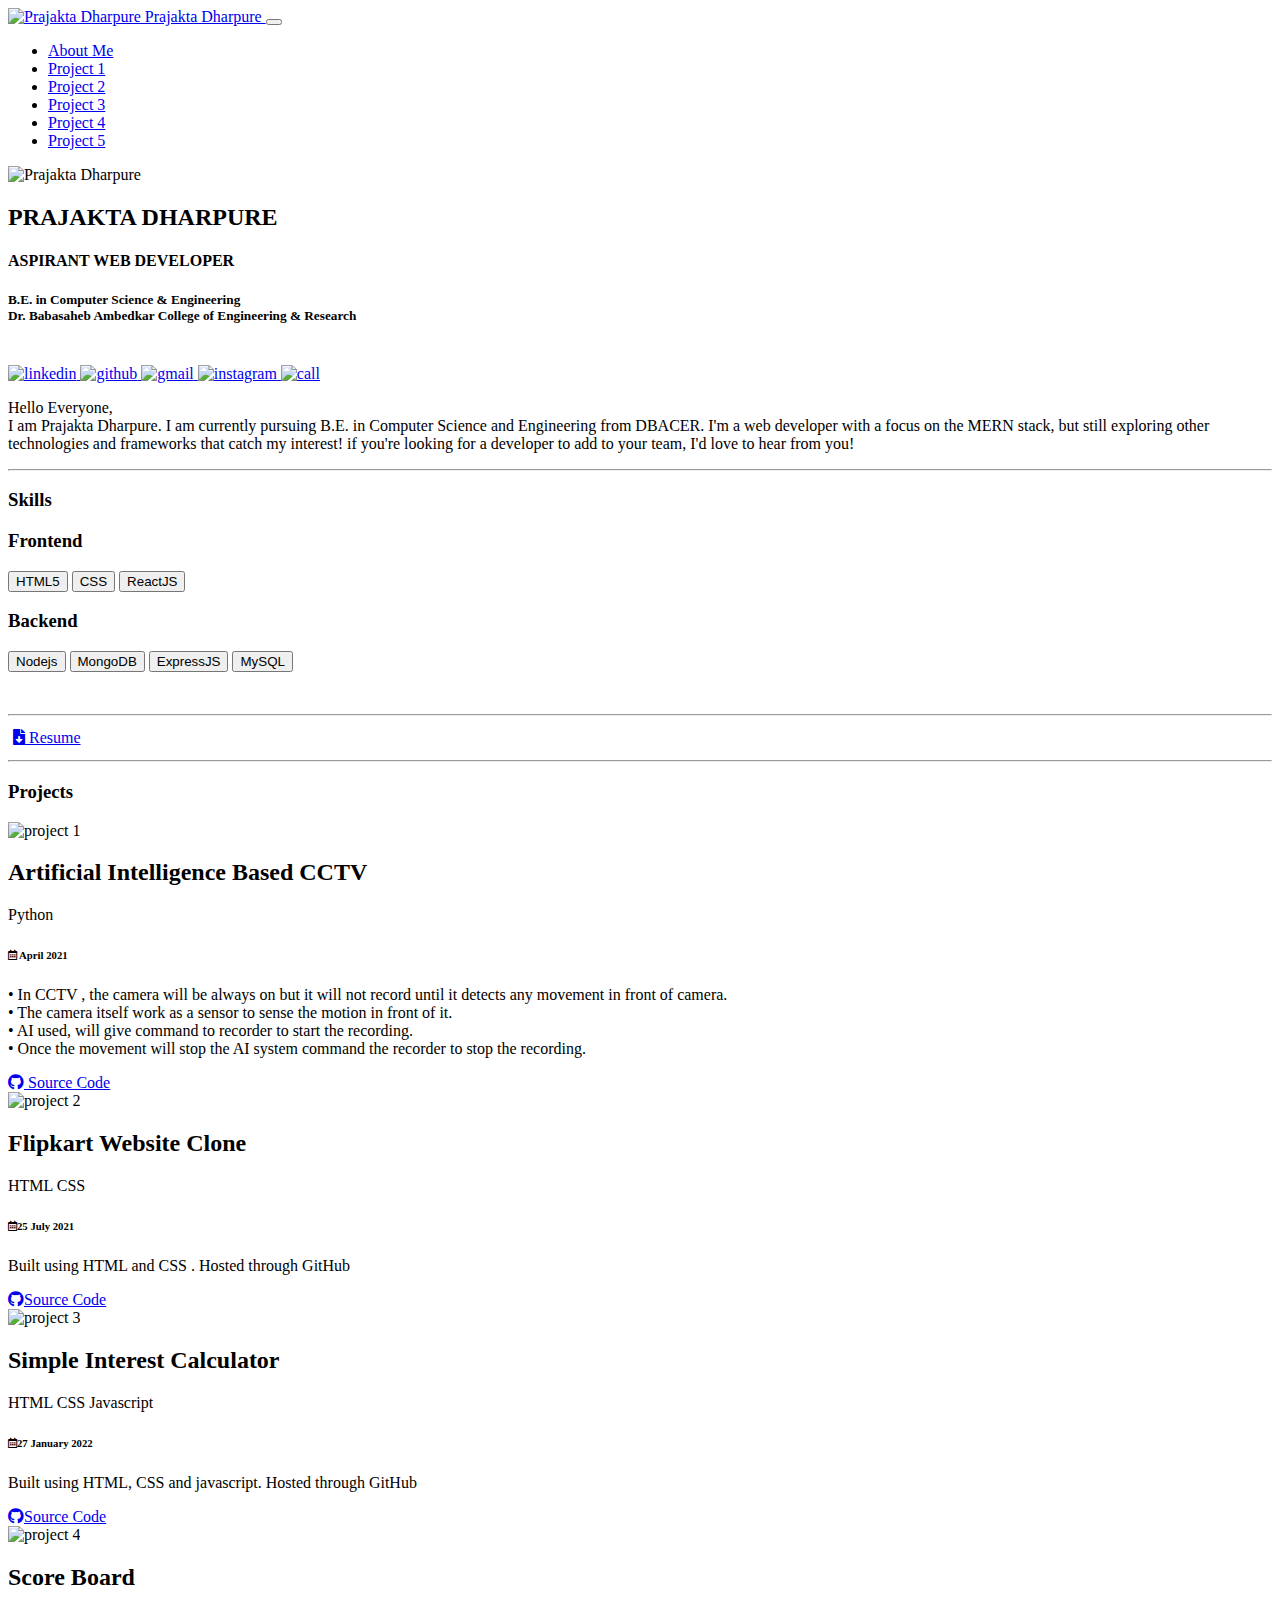
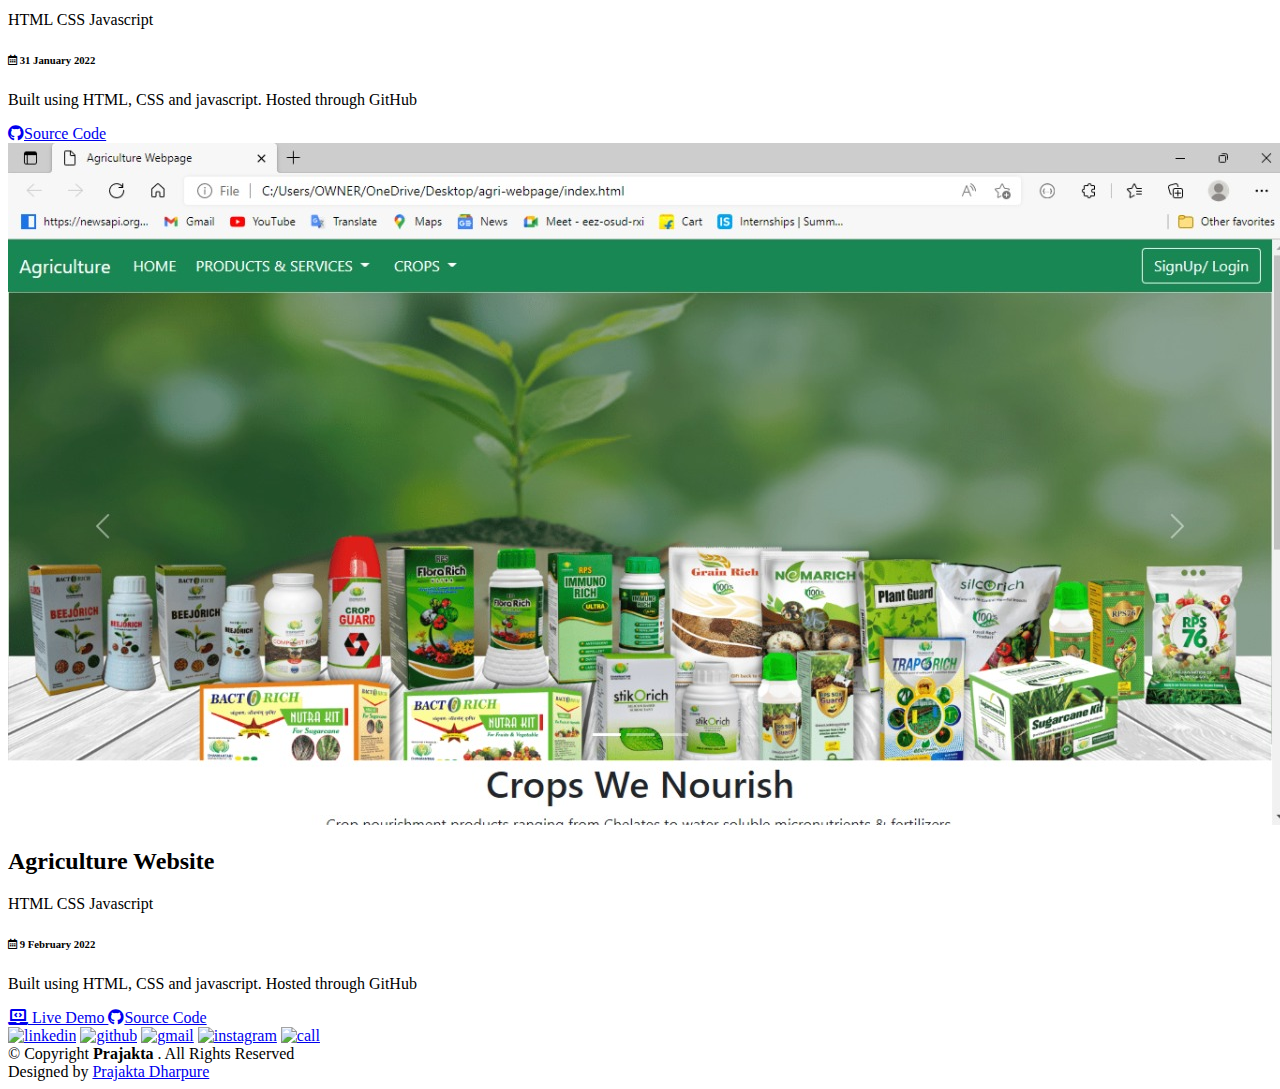
==== commit 2d1efd21: "inital commit" ====
--- a/index.html
+++ b/index.html
@@ -40,6 +40,9 @@
             </li>
             <li class="nav-item">
               <a class="nav-link" href="#jkl">Project 4</a>
+            </li>
+            <li class="nav-item">
+              <a class="nav-link" href="#mno">Project 5</a>
             </li>
           </ul>
         </div>
@@ -101,7 +104,7 @@
                   </p>
               </div><br><hr>
                 <div style="padding: 5px;" class="text-center">
-                  <a href="https://drive.google.com/file/d/1Vo0FcJbWg5139tKB5yFYB6RddcbkDhcV/view?usp=sharing" target="_blank" class="btn btn-primary zi">
+                  <a href="https://drive.google.com/file/d/1YTnEGciEm17-3vKex9JmUr-_8jJJlYmF/view?usp=sharing" target="_blank" class="btn btn-primary zi">
                     <i class="fas fa-file-download"></i>
                     Resume
                   </a>
@@ -158,7 +161,7 @@
                           <i class="fab fa-github"></i>Source Code</a>
                       </div>
                     </div>
-                      <div class="row project-container portfolio-item filter-python" id="jkl">
+                       <div class="row project-container" id="jkl"> 
                         <div class="col-md-4">
                           <img src="./assets/img/project4.jpeg" alt="project 4" class="img-fluid"/>
                         </div>
@@ -171,6 +174,25 @@
                             31 January 2022</h6><p> Built using HTML, CSS and javascript. Hosted through GitHub<br>
                             </p>
                             <a href="https://github.com/prajaktadharpure28/Score-Board" target="_blank" class="btn btn-info ms-5">
+                              <i class="fab fa-github"></i>Source Code</a>
+                        </div>
+                      </div>
+                      <div class="row project-container" id="mno"> 
+                        <div class="col-md-4">
+                          <img src="./assets/img/project5.jpg" alt="project 5" class="img-fluid"/>
+                        </div>
+                        <div class="col-md-8">
+                          <h2>Agriculture Website</h2>
+                          <span class="badge rounded-pill bg-success">HTML</span>
+                          <span class="badge rounded-pill bg-success">CSS</span>
+                          <span class="badge rounded-pill bg-success">Javascript</span>
+                          <h6 class="mt-2"><i class="far fa-calendar-alt"></i>
+                            9 February 2022</h6><p> Built using HTML, CSS and javascript. Hosted through GitHub<br>
+                            </p>
+                            <a href="https://agriculture-praju.herokuapp.com/" target="_blank" class="btn btn-warning">
+                              <i class="fas fa-laptop-code"></i> Live Demo
+                            </a>
+                            <a href="https://github.com/prajaktadharpure28/agri-webpage.git" target="_blank" class="btn btn-info ms-5">
                               <i class="fab fa-github"></i>Source Code</a>
                         </div>
                       </div>
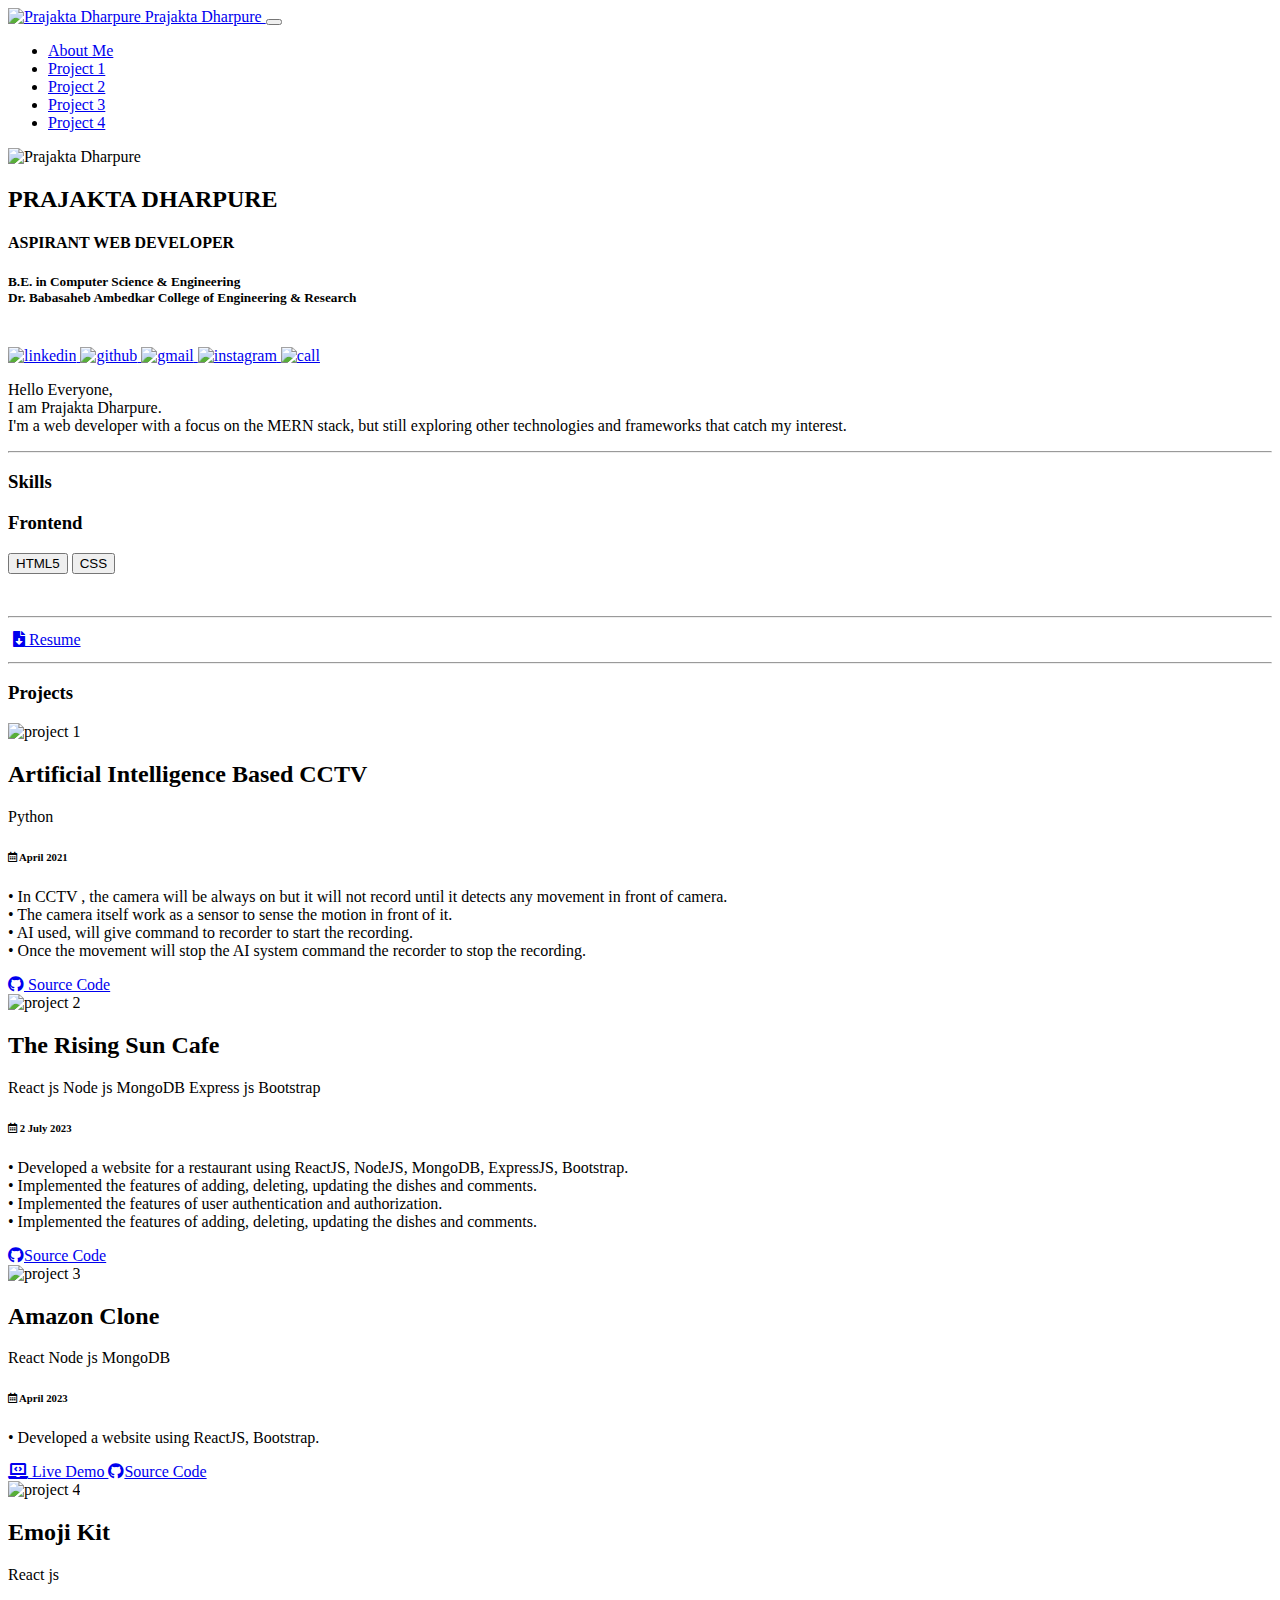
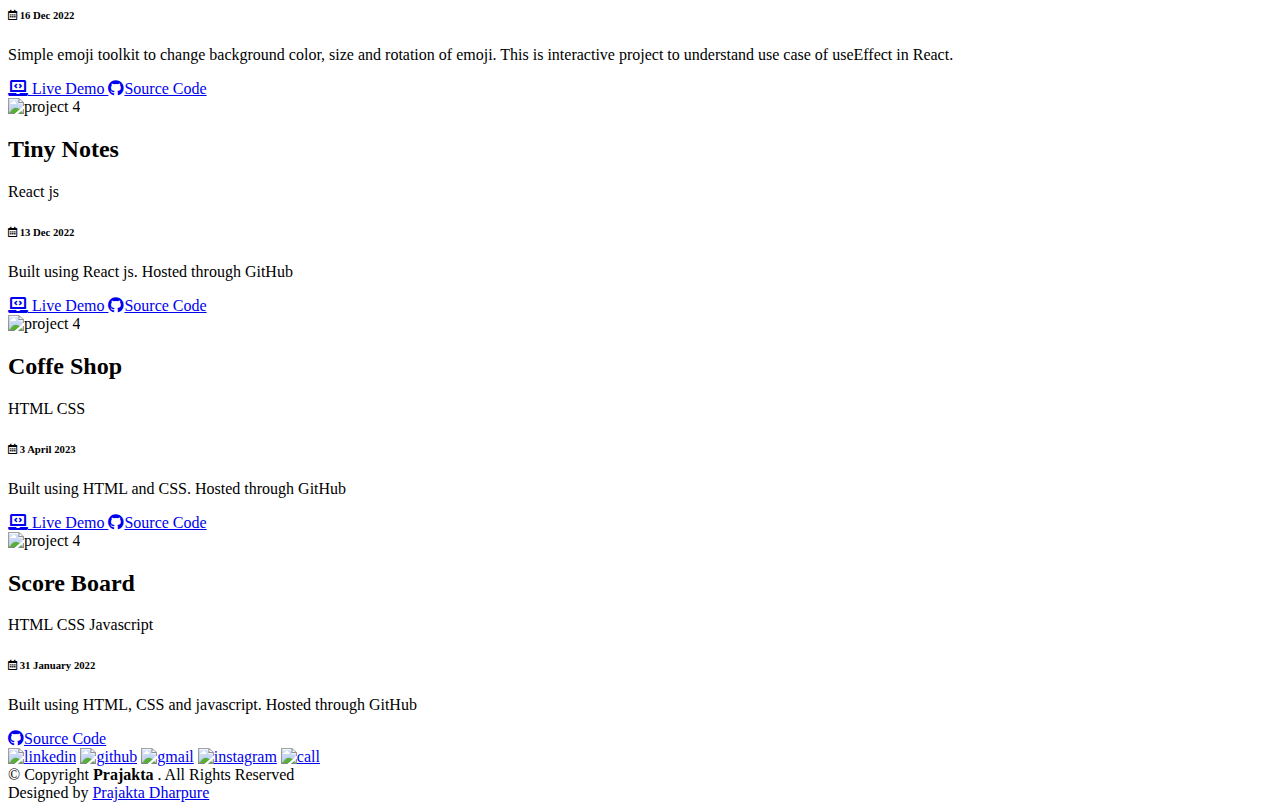
==== commit 87b47250: "Update index.html" ====
--- a/index.html
+++ b/index.html
@@ -1,27 +1,31 @@
 <!doctype html>
 <html lang="en">
-  <head>
-    <meta charset="utf-8">
-    <meta http-equiv="X-UA-Compatible" content="IE=edge">
-    <meta name="viewport" content="width=device-width, initial-scale=1.0">
-    <title>My Portfolio</title>
-    <link rel="stylesheet" href="https://cdnjs.cloudflare.com/ajax/libs/font-awesome/5.15.4/css/all.min.css">
-    <!-- Bootstrap CSS -->
-    <link href="https://cdn.jsdelivr.net/npm/bootstrap@5.1.3/dist/css/bootstrap.min.css" rel="stylesheet" integrity="sha384-1BmE4kWBq78iYhFldvKuhfTAU6auU8tT94WrHftjDbrCEXSU1oBoqyl2QvZ6jIW3" crossorigin="anonymous">
-    <link rel="stylesheet" type="text/css" href="./css/style.css" />
-    <title>Prajakta Dharpure</title>
-  </head>
+
+<head>
+  <meta charset="utf-8">
+  <meta http-equiv="X-UA-Compatible" content="IE=edge">
+  <meta name="viewport" content="width=device-width, initial-scale=1.0">
+  <title>My Portfolio</title>
+  <link rel="stylesheet" href="https://cdnjs.cloudflare.com/ajax/libs/font-awesome/5.15.4/css/all.min.css">
+  <!-- Bootstrap CSS -->
+  <link href="https://cdn.jsdelivr.net/npm/bootstrap@5.1.3/dist/css/bootstrap.min.css" rel="stylesheet"
+    integrity="sha384-1BmE4kWBq78iYhFldvKuhfTAU6auU8tT94WrHftjDbrCEXSU1oBoqyl2QvZ6jIW3" crossorigin="anonymous">
+  <link rel="stylesheet" type="text/css" href="./css/style.css" />
+  <title>Prajakta Dharpure</title>
+</head>
+
+<body id="particle_background">
 
   <body id="particle_background">
-  <body id="particle_background">  
 
     <nav class="navbar navbar-expand-lg navbar-light ">
       <div class="container-fluid">
         <a class="navbar-brand" href="#">
-          <img src="./assets/img/praju.png" width="30" height="24" alt="Prajakta Dharpure"/>
+          <img src="./assets/img/praju.jpg" width="30" height="24" alt="Prajakta Dharpure" />
           Prajakta Dharpure
         </a>
-        <button class="navbar-toggler" type="button" data-bs-toggle="collapse" data-bs-target="#navbarSupportedContent" aria-controls="navbarSupportedContent" aria-expanded="false" aria-label="Toggle navigation">
+        <button class="navbar-toggler" type="button" data-bs-toggle="collapse" data-bs-target="#navbarSupportedContent"
+          aria-controls="navbarSupportedContent" aria-expanded="false" aria-label="Toggle navigation">
           <span class="navbar-toggler-icon"></span>
         </button>
         <div class="collapse navbar-collapse" id="navbarSupportedContent">
@@ -40,195 +44,257 @@
             </li>
             <li class="nav-item">
               <a class="nav-link" href="#jkl">Project 4</a>
-            </li>
-            <li class="nav-item">
-              <a class="nav-link" href="#mno">Project 5</a>
             </li>
           </ul>
         </div>
       </div>
     </nav>
     <div id="particles-js"></div>
-    <script  type="text/javascript" src="js/particles.min.js"></script>
+    <script type="text/javascript" src="js/particles.min.js"></script>
     <script type="text/javascript" src="js/app.js"></script>
     <section class="home" id="home">
       <div id="particles-js">
         <div class="container" id="123">
           <div class="row">
             <div class="col-md-6">
-              <img src="./assets/img/praju.png" alt="Prajakta Dharpure" class="img-fluid img-user m-3 mx-auto d-block zi" />
+              <img src="./assets/img/praju.jpg" alt="Prajakta Dharpure"
+                class="img-fluid img-user m-3 mx-auto d-block zi" />
               <h2 class="text-center display-7">PRAJAKTA DHARPURE</h2>
               <h4 class="text-center display-7">ASPIRANT WEB DEVELOPER</h4>
               <h5 class="text-center display-7">B.E. in Computer Science & Engineering<br>
                 Dr. Babasaheb Ambedkar College of Engineering & Research</h5>
+              <br>
+              <div class="d-flex justify-content-evenly mb-2">
+                <a href="https://www.linkedin.com/in/prajakta-dharpure" target="_blank" class="ico-social-container zi">
+                  <img src="./assets/icons/ico-linkedin.png" alt="linkedin" class="ico-social">
+                </a>
+                <a href="https://github.com/prajaktadharpure28 " target="_blank" class="ico-social-container zi">
+                  <img src="./assets/icons/ico-github.png" alt="github" class="ico-social">
+                </a>
+                <a href="mailto:prajaktadharpure28@gmail.com" target="_blank" class="ico-social-container zi">
+                  <img src="./assets/icons/ico-gmail.png" alt="gmail" class="ico-social">
+                </a>
+                <a href="https://www.instagram.com/prajakta_dharpure28?r=nametag" target="_blank"
+                  class="ico-social-container zi">
+                  <img src="./assets/icons/ico-instagram.png" alt="instagram" class="ico-social">
+                </a>
+                <a href="tel:+91-9552864752" target="_blank" class="ico-social-container">
+                  <img src="./assets/icons/ico-phone.png" alt="call" class="ico-social">
+                </a>
+              </div>
+            </div>
+            <div class="col-md-6">
+              <p class="about-me p-3">Hello Everyone,<br>
+                I am Prajakta Dharpure.
                 <br>
-                <div class="d-flex justify-content-evenly">
-                  <a href="https://www.linkedin.com/in/prajakta-dharpure" target="_blank" class="ico-social-container zi">
-                    <img src="./assets/icons/ico-linkedin.png" alt="linkedin" class="ico-social">
-                  </a>
-                  <a href="https://github.com/prajaktadharpure28 " target="_blank" class="ico-social-container zi">
-                    <img src="./assets/icons/ico-github.png" alt="github" class="ico-social">
-                  </a>
-                  <a href="mailto:prajaktadharpure28@gmail.com" target="_blank" class="ico-social-container zi">
-                    <img src="./assets/icons/ico-gmail.png" alt="gmail" class="ico-social">
-                  </a>
-                  <a href="https://www.instagram.com/prajakta_dharpure28?r=nametag"target="_blank" class="ico-social-container zi">
-                    <img src="./assets/icons/ico-instagram.png" alt="instagram" class="ico-social">
-                  </a>
-                  <a href="tel:+91-9552864752" target="_blank" class="ico-social-container">
-                    <img src="./assets/icons/ico-phone.png" alt="call" class="ico-social">
-                  </a>
-                </div>
-            </div>
-              <div class="col-md-6">
-                <p class="about-me p-3">Hello Everyone,<br>
-                  I am Prajakta Dharpure.
-                  I am currently pursuing B.E. in Computer Science and Engineering from DBACER. 
-                  I'm a web developer with a focus on the MERN stack, but still exploring other technologies and frameworks that catch my interest! if you're looking for a developer to add to your team, I'd love to hear from you!</p>
-                  <hr>
-                  <h3 class="display-5 text-center"> Skills</h3>
-                  <p>
-                    <h3 class="display-6">Frontend</h3>
-                    <div>
-                      <button type="button" class="btn btn-outline-primary btn-sm m-1">HTML5</button>
-                      <button type="button" class="btn btn-outline-secondary btn-sm m-1">CSS</button>
-                      <button type="button" class="btn btn-outline-success btn-sm m-1">ReactJS</button>
-                    </div>
-                  </p>
-                  <p>
+                I'm a web developer with a focus on the MERN stack, but still exploring other technologies and
+                frameworks that catch my interest.
+              </p>
+              <hr>
+              <h3 class="display-5 text-center"> Skills</h3>
+              <p>
+              <h3 class="display-6">Frontend</h3>
+              <div>
+                <button type="button" class="btn btn-outline-primary btn-sm m-1">HTML5</button>
+                <button type="button" class="btn btn-outline-secondary btn-sm m-1">CSS</button>
+                <!-- <button type="button" class="btn btn-outline-success btn-sm m-1"></button> -->
+              </div>
+              </p>
+              <!-- <p>
                     <h3 class="display-6">Backend</h3>
                     <button type="button" class="btn btn-outline-primary btn-sm m-1">Nodejs</button>
                     <button type="button" class="btn btn-outline-secondary btn-sm m-1">MongoDB</button>
                     <button type="button" class="btn btn-outline-success btn-sm m-1">ExpressJS</button>
                     <button type="button" class="btn btn-outline-danger btn-sm m-1">MySQL</button>
+                  </p> -->
+            </div><br>
+            <hr>
+            <div style="padding: 5px;" class="text-center">
+              <a href="https://drive.google.com/file/d/141Qec4pyPcQ2CSBDLbKhcZRUPeWDIK66/view?usp=drive_link"
+                target="_blank" class="btn btn-primary zi">
+                <i class="fas fa-file-download"></i>
+                Resume
+              </a>
+            </div>
+          </div>
+          <hr>
+          <div class="row portfolio-container">
+            <div class="mt-5">
+              <h3 class="text-center display-2">Projects</h3>
+              <div class="row project-container" id="abc">
+                <div class="col-md-4">
+                  <img src="./assets/img/project1.jpg" alt="project 1" class="img-fluid" />
+                </div>
+                <div class="col-md-8">
+                  <h2>Artificial Intelligence Based CCTV</h2>
+                  <span class="badge rounded-pill bg-success">Python</span>
+                  <h6 class="mt-2"><i class="far fa-calendar-alt"></i> April 2021</h6>
+                  <p>
+                    • In CCTV , the camera will be always on but it will not record until it detects any movement in
+                    front of camera.<br>
+                    • The camera itself work as a sensor to sense the motion in front of it.<br>
+                    • AI used, will give command to recorder to start the recording.<br>
+                    • Once the movement will stop the AI system command the recorder to stop the recording.<br>
                   </p>
-              </div><br><hr>
-                <div style="padding: 5px;" class="text-center">
-                  <a href="https://drive.google.com/file/d/1YTnEGciEm17-3vKex9JmUr-_8jJJlYmF/view?usp=sharing" target="_blank" class="btn btn-primary zi">
-                    <i class="fas fa-file-download"></i>
-                    Resume
+                  <a href="https://github.com/prajaktadharpure28/CCTV" target="_blank" class="btn btn-info ms-5">
+                    <i class="fab fa-github"></i> Source Code</a>
+                </div>
+              </div>
+              <div class="row project-container" id="def">
+                <div class="col-md-4">
+                  <img src="./assets/img/rising.png" alt="project 2" class="img-fluid" />
+                </div>
+                <div class="col-md-8">
+                  <h2>The Rising Sun Cafe</h2>
+                  <span class="badge rounded-pill bg-success">React js</span>
+                  <span class="badge rounded-pill bg-success">Node js</span>
+                  <span class="badge rounded-pill bg-success">MongoDB</span>
+                  <span class="badge rounded-pill bg-success">Express js</span>
+                  <span class="badge rounded-pill bg-success">Bootstrap</span>
+                  <h6 class="mt-2"><i class="far fa-calendar-alt"></i> 2 July 2023</h6>
+                  <p>
+                    • Developed a website for a restaurant using ReactJS, NodeJS, MongoDB, ExpressJS, Bootstrap.<br>
+                    • Implemented the features of adding, deleting, updating the dishes and comments.<br>
+                    • Implemented the features of user authentication and authorization.<br>
+                    • Implemented the features of adding, deleting, updating the dishes and comments.<br>
+                  </p>
+                  <a href="https://github.com/prajaktadharpure28/The_Rising_Sun_Cafe" target="_blank"
+                    class="btn btn-info ms-5">
+                    <i class="fab fa-github"></i>Source Code</a>
+                </div>
+              </div>
+              <div class="row project-container" id="ghi">
+                <div class="col-md-4">
+                  <img src="./assets/img/amazon.png" alt="project 3" class="img-fluid" />
+                </div>
+                <div class="col-md-8">
+                  <h2>Amazon Clone</h2>
+                  <span class="badge rounded-pill bg-success">React</span>
+                  <span class="badge rounded-pill bg-success">Node js</span>
+                  <span class="badge rounded-pill bg-success">MongoDB</span>
+                  <h6 class="mt-2"><i class="far fa-calendar-alt"></i>
+                    April 2023</h6>
+                  <p>
+                    • Developed a website using ReactJS, Bootstrap.<br>
+                  </p>
+                  <a href="https://itsamazonclone.netlify.app/" target="_blank" class="btn btn-warning">
+                    <i class="fas fa-laptop-code"></i> Live Demo
                   </a>
-                </div>
-          </div><hr>
-              <div class="row portfolio-container">
-                <div class="mt-5">
-                  <h3 class="text-center display-2">Projects</h3>
-                  <div class="row project-container" id="abc">
-                    <div class="col-md-4">
-                      <img src="./assets/img/project1.jpg" alt="project 1" class="img-fluid"/>
-                    </div>
-                    <div class="col-md-8">
-                      <h2>Artificial Intelligence Based CCTV</h2>
-                      <span class="badge rounded-pill bg-success">Python</span>
-                      <h6 class="mt-2"><i class="far fa-calendar-alt"></i> April 2021</h6>
-                      <p>
-                      • In CCTV , the camera will be always on but it will not record until it detects any movement in front of camera.<br>
-                      •	The camera itself work as a sensor to sense the motion in front of it.<br>
-                      •	AI used, will give command to recorder to start the recording.<br>
-                      •	Once the movement will stop the AI system command the recorder to stop the recording.<br>
-                    </p>
-                    <a href="https://github.com/prajaktadharpure28/CCTV" target="_blank" class="btn btn-info ms-5">
-                      <i class="fab fa-github"></i> Source Code</a>
-                    </div>
-                  </div>
-                  <div class="row project-container" id="def">
-                    <div class="col-md-4">
-                      <img src="./assets/img/project2.jpg" alt="project 2" class="img-fluid"/>
-                    </div>
-                    <div class="col-md-8">
-                      <h2>Flipkart Website Clone</h2>
-                      <span class="badge rounded-pill bg-success">HTML</span>
-                      <span class="badge rounded-pill bg-success">CSS</span>
-                      <h6 class="mt-2"><i class="far fa-calendar-alt"></i>25 July 2021</h6>
-                      <p> Built using HTML and CSS . Hosted through GitHub<br>
-                      </p>
-                      <a href="https://github.com/prajaktadharpure28/project-file" target="_blank" class="btn btn-info ms-5">
-                        <i class="fab fa-github"></i>Source Code</a>
-                    </div>
-                  </div>
-                    <div class="row project-container" id="ghi">
-                      <div class="col-md-4">
-                        <img src="./assets/img/project3.jpg" alt="project 3" class="img-fluid"/>
-                      </div>
-                      <div class="col-md-8">
-                        <h2>Simple Interest Calculator</h2>
-                        <span class="badge rounded-pill bg-success">HTML</span>
-                        <span class="badge rounded-pill bg-success">CSS</span>
-                        <span class="badge rounded-pill bg-success">Javascript</span>
-                        <h6 class="mt-2"><i class="far fa-calendar-alt"></i>27 January 2022</h6>
-                        <p> Built using HTML, CSS and javascript. Hosted through GitHub<br></p>
-                        <a href="https://github.com/prajaktadharpure28/simple-interest-calculator" target="_blank" class="btn btn-info ms-5">
-                          <i class="fab fa-github"></i>Source Code</a>
-                      </div>
-                    </div>
-                       <div class="row project-container" id="jkl"> 
-                        <div class="col-md-4">
-                          <img src="./assets/img/project4.jpeg" alt="project 4" class="img-fluid"/>
-                        </div>
-                        <div class="col-md-8">
-                          <h2>Score Board</h2>
-                          <span class="badge rounded-pill bg-success">HTML</span>
-                          <span class="badge rounded-pill bg-success">CSS</span>
-                          <span class="badge rounded-pill bg-success">Javascript</span>
-                          <h6 class="mt-2"><i class="far fa-calendar-alt"></i>
-                            31 January 2022</h6><p> Built using HTML, CSS and javascript. Hosted through GitHub<br>
-                            </p>
-                            <a href="https://github.com/prajaktadharpure28/Score-Board" target="_blank" class="btn btn-info ms-5">
-                              <i class="fab fa-github"></i>Source Code</a>
-                        </div>
-                      </div>
-                      <div class="row project-container" id="mno"> 
-                        <div class="col-md-4">
-                          <img src="./assets/img/project5.jpg" alt="project 5" class="img-fluid"/>
-                        </div>
-                        <div class="col-md-8">
-                          <h2>Agriculture Website</h2>
-                          <span class="badge rounded-pill bg-success">HTML</span>
-                          <span class="badge rounded-pill bg-success">CSS</span>
-                          <span class="badge rounded-pill bg-success">Javascript</span>
-                          <h6 class="mt-2"><i class="far fa-calendar-alt"></i>
-                            9 February 2022</h6><p> Built using HTML, CSS and javascript. Hosted through GitHub<br>
-                            </p>
-                            <a href="https://agriculture-praju.herokuapp.com/" target="_blank" class="btn btn-warning">
-                              <i class="fas fa-laptop-code"></i> Live Demo
-                            </a>
-                            <a href="https://github.com/prajaktadharpure28/agri-webpage.git" target="_blank" class="btn btn-info ms-5">
-                              <i class="fab fa-github"></i>Source Code</a>
-                        </div>
-                      </div>
-                </div>
-              </div>
-
-      <footer id="footer">
-        <div class="container">
-          <div class="social-links">
-            <a href="https://www.linkedin.com/in/prajakta-dharpure" target="_blank" class="ico-social-container">
-            <img src="./assets/icons/ico-linkedin.png" alt="linkedin" class="ico-social"></a>
-            <a href="https://github.com/prajaktadharpure28 " target="_blank" class="ico-social-container">
-            <img src="./assets/icons/ico-github.png" alt="github" class="ico-social"></a>
-            <a href="mailto:prajaktadharpure28@gmail.com" target="_blank" class="ico-social-container">
-            <img src="./assets/icons/ico-gmail.png" alt="gmail" class="ico-social"></a>
-            <a href="https://www.instagram.com/prajakta_dharpure28?r=nametag"target="_blank" class="ico-social-container zi">
-            <img src="./assets/icons/ico-instagram.png" alt="instagram" class="ico-social"></a>
-            <a href="tel:+91-9552864752" target="_blank" class="ico-social-container">
-            <img src="./assets/icons/ico-phone.png" alt="call" class="ico-social"></a>
-          </div>
-          <div class="copyright">&copy; Copyright 
-            <strong>
-              <span>Prajakta</span>
-            </strong>. All Rights Reserved
-          </div>
-          <div class="credits">Designed by 
-            <a href="#" target="_blank">Prajakta Dharpure</a>
+                  <a href="https://github.com/prajaktadharpure28/amazon-clone" target="_blank"
+                    class="btn btn-info ms-5">
+                    <i class="fab fa-github"></i>Source Code</a>
+                </div>
+              </div>
+              <div class="row project-container" id="jkl">
+                <div class="col-md-4">
+                  <img src="./assets/img/emoji.png" alt="project 4" class="img-fluid" />
+                </div>
+                <div class="col-md-8">
+                  <h2>Emoji Kit</h2>
+                  <span class="badge rounded-pill bg-success">React js</span>
+                  <h6 class="mt-2"><i class="far fa-calendar-alt"></i>
+                    16 Dec 2022</h6>
+                  <p> Simple emoji toolkit to change background color, size and rotation of emoji. This is interactive project to understand use case of useEffect in React.<br>
+                  </p>
+                  <a href="https://emoji-player.netlify.app/" target="_blank" class="btn btn-warning">
+                    <i class="fas fa-laptop-code"></i> Live Demo
+                  </a>
+                  <a href="https://github.com/prajaktadharpure28/emoji-kit" target="_blank" class="btn btn-info ms-5">
+                    <i class="fab fa-github"></i>Source Code</a>
+                </div>
+              </div>
+            </div>
+            <div class="row project-container" id="jkl">
+              <div class="col-md-4">
+                <img src="./assets/img/notes.png" alt="project 4" class="img-fluid" />
+              </div>
+              <div class="col-md-8">
+                <h2>Tiny Notes</h2>
+                <span class="badge rounded-pill bg-success">React js</span>
+                <h6 class="mt-2"><i class="far fa-calendar-alt"></i>
+                  13 Dec 2022</h6>
+                <p> Built using React js. Hosted through GitHub<br>
+                </p>
+                <a href="https://tiny-notes-two.vercel.app/" target="_blank" class="btn btn-warning">
+                  <i class="fas fa-laptop-code"></i> Live Demo
+                </a>
+                <a href="https://github.com/prajaktadharpure28/tiny-notes" target="_blank" class="btn btn-info ms-5">
+                  <i class="fab fa-github"></i>Source Code</a>
+              </div>
+            </div>
+            <div class="row project-container" id="jkl">
+              <div class="col-md-4">
+                <img src="./assets/img/coffee.png" alt="project 4" class="img-fluid" />
+              </div>
+              <div class="col-md-8">
+                <h2>Coffe Shop</h2>
+                <span class="badge rounded-pill bg-success">HTML</span>
+                <span class="badge rounded-pill bg-success">CSS</span>
+
+                <h6 class="mt-2"><i class="far fa-calendar-alt"></i>
+                  3 April 2023</h6>
+                <p> Built using HTML and CSS. Hosted through GitHub<br>
+                </p>
+                <a href="https://kaffeeshop.netlify.app/" target="_blank" class="btn btn-warning">
+                  <i class="fas fa-laptop-code"></i> Live Demo
+                </a>
+                <a href="https://github.com/prajaktadharpure28/Coffee-Shop-Website" target="_blank" class="btn btn-info ms-5">
+                  <i class="fab fa-github"></i>Source Code</a>
+              </div>
+            </div>
+            <div class="row project-container" id="jkl">
+              <div class="col-md-4">
+                <img src="./assets/img/project4.jpeg" alt="project 4" class="img-fluid" />
+              </div>
+              <div class="col-md-8">
+                <h2>Score Board</h2>
+                <span class="badge rounded-pill bg-success">HTML</span>
+                <span class="badge rounded-pill bg-success">CSS</span>
+                <span class="badge rounded-pill bg-success">Javascript</span>
+                <h6 class="mt-2"><i class="far fa-calendar-alt"></i>
+                  31 January 2022</h6>
+                <p> Built using HTML, CSS and javascript. Hosted through GitHub<br>
+                </p>
+                <a href="https://github.com/prajaktadharpure28/Score-Board" target="_blank" class="btn btn-info ms-5">
+                  <i class="fab fa-github"></i>Source Code</a>
+              </div>
+            </div>
           </div>
         </div>
-      </footer> 
-    <!-- Option 1: Bootstrap Bundle with Popper -->
-    <script src="https://cdn.jsdelivr.net/npm/bootstrap@5.1.3/dist/js/bootstrap.bundle.min.js" integrity="sha384-ka7Sk0Gln4gmtz2MlQnikT1wXgYsOg+OMhuP+IlRH9sENBO0LRn5q+8nbTov4+1p" crossorigin="anonymous"></script>
-
-    <script src="./js/script.js"></script>
-
-    <script src="https://kit.fontawesome.com/e872ba44e8.js" crossorigin="anonymous"></script>
+
+        <footer id="footer">
+          <div class="container">
+            <div class="social-links">
+              <a href="https://www.linkedin.com/in/prajakta-dharpure" target="_blank" class="ico-social-container">
+                <img src="./assets/icons/ico-linkedin.png" alt="linkedin" class="ico-social"></a>
+              <a href="https://github.com/prajaktadharpure28 " target="_blank" class="ico-social-container">
+                <img src="./assets/icons/ico-github.png" alt="github" class="ico-social"></a>
+              <a href="mailto:prajaktadharpure28@gmail.com" target="_blank" class="ico-social-container">
+                <img src="./assets/icons/ico-gmail.png" alt="gmail" class="ico-social"></a>
+              <a href="https://www.instagram.com/prajakta_dharpure28?r=nametag" target="_blank"
+                class="ico-social-container zi">
+                <img src="./assets/icons/ico-instagram.png" alt="instagram" class="ico-social"></a>
+              <a href="tel:+91-9552864752" target="_blank" class="ico-social-container">
+                <img src="./assets/icons/ico-phone.png" alt="call" class="ico-social"></a>
+            </div>
+            <div class="copyright">&copy; Copyright
+              <strong>
+                <span>Prajakta</span>
+              </strong>. All Rights Reserved
+            </div>
+            <div class="credits">Designed by
+              <a href="#" target="_blank">Prajakta Dharpure</a>
+            </div>
+          </div>
+        </footer>
+        <!-- Option 1: Bootstrap Bundle with Popper -->
+        <script src="https://cdn.jsdelivr.net/npm/bootstrap@5.1.3/dist/js/bootstrap.bundle.min.js"
+          integrity="sha384-ka7Sk0Gln4gmtz2MlQnikT1wXgYsOg+OMhuP+IlRH9sENBO0LRn5q+8nbTov4+1p"
+          crossorigin="anonymous"></script>
+
+        <script src="./js/script.js"></script>
+
+        <script src="https://kit.fontawesome.com/e872ba44e8.js" crossorigin="anonymous"></script>
   </body>
+
 </html>
-
